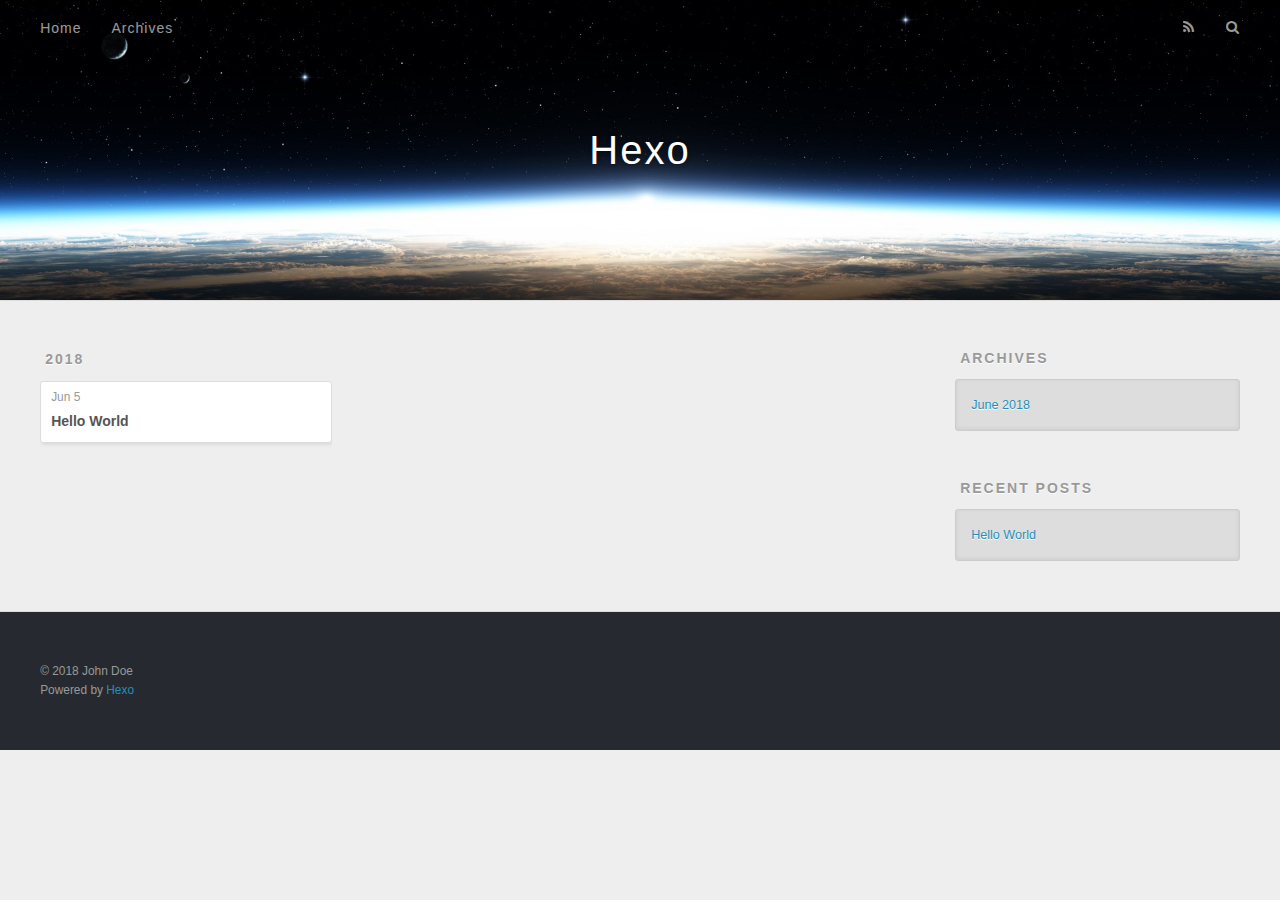
==== archives/index.html @ 614e5815 "Site updated: 2018-06-05 11:36:04" ====
<!DOCTYPE html>
<html>
<head>
  <meta charset="utf-8">
  

  
  <title>Archives | Hexo</title>
  <meta name="viewport" content="width=device-width, initial-scale=1, maximum-scale=1">
  <meta property="og:type" content="website">
<meta property="og:title" content="Hexo">
<meta property="og:url" content="http://yoursite.com/archives/index.html">
<meta property="og:site_name" content="Hexo">
<meta property="og:locale" content="default">
<meta name="twitter:card" content="summary">
<meta name="twitter:title" content="Hexo">
  
    <link rel="alternate" href="/atom.xml" title="Hexo" type="application/atom+xml">
  
  
    <link rel="icon" href="/favicon.png">
  
  
    <link href="//fonts.googleapis.com/css?family=Source+Code+Pro" rel="stylesheet" type="text/css">
  
  <link rel="stylesheet" href="/css/style.css">
</head>

<body>
  <div id="container">
    <div id="wrap">
      <header id="header">
  <div id="banner"></div>
  <div id="header-outer" class="outer">
    <div id="header-title" class="inner">
      <h1 id="logo-wrap">
        <a href="/" id="logo">Hexo</a>
      </h1>
      
    </div>
    <div id="header-inner" class="inner">
      <nav id="main-nav">
        <a id="main-nav-toggle" class="nav-icon"></a>
        
          <a class="main-nav-link" href="/">Home</a>
        
          <a class="main-nav-link" href="/archives">Archives</a>
        
      </nav>
      <nav id="sub-nav">
        
          <a id="nav-rss-link" class="nav-icon" href="/atom.xml" title="RSS Feed"></a>
        
        <a id="nav-search-btn" class="nav-icon" title="Search"></a>
      </nav>
      <div id="search-form-wrap">
        <form action="//google.com/search" method="get" accept-charset="UTF-8" class="search-form"><input type="search" name="q" class="search-form-input" placeholder="Search"><button type="submit" class="search-form-submit">&#xF002;</button><input type="hidden" name="sitesearch" value="http://yoursite.com"></form>
      </div>
    </div>
  </div>
</header>
      <div class="outer">
        <section id="main">
  
  
    
    
      
      
      <section class="archives-wrap">
        <div class="archive-year-wrap">
          <a href="/archives/2018" class="archive-year">2018</a>
        </div>
        <div class="archives">
    
    <article class="archive-article archive-type-post">
  <div class="archive-article-inner">
    <header class="archive-article-header">
      <a href="/2018/06/05/hello-world/" class="archive-article-date">
  <time datetime="2018-06-05T03:31:00.359Z" itemprop="datePublished">Jun 5</time>
</a>
      
  
    <h1 itemprop="name">
      <a class="archive-article-title" href="/2018/06/05/hello-world/">Hello World</a>
    </h1>
  

    </header>
  </div>
</article>
  
  
    </div></section>
  


</section>
        
          <aside id="sidebar">
  
    

  
    

  
    
  
    
  <div class="widget-wrap">
    <h3 class="widget-title">Archives</h3>
    <div class="widget">
      <ul class="archive-list"><li class="archive-list-item"><a class="archive-list-link" href="/archives/2018/06/">June 2018</a></li></ul>
    </div>
  </div>


  
    
  <div class="widget-wrap">
    <h3 class="widget-title">Recent Posts</h3>
    <div class="widget">
      <ul>
        
          <li>
            <a href="/2018/06/05/hello-world/">Hello World</a>
          </li>
        
      </ul>
    </div>
  </div>

  
</aside>
        
      </div>
      <footer id="footer">
  
  <div class="outer">
    <div id="footer-info" class="inner">
      &copy; 2018 John Doe<br>
      Powered by <a href="http://hexo.io/" target="_blank">Hexo</a>
    </div>
  </div>
</footer>
    </div>
    <nav id="mobile-nav">
  
    <a href="/" class="mobile-nav-link">Home</a>
  
    <a href="/archives" class="mobile-nav-link">Archives</a>
  
</nav>
    

<script src="//ajax.googleapis.com/ajax/libs/jquery/2.0.3/jquery.min.js"></script>


  <link rel="stylesheet" href="/fancybox/jquery.fancybox.css">
  <script src="/fancybox/jquery.fancybox.pack.js"></script>


<script src="/js/script.js"></script>



  </div>
</body>
</html>
---- css/style.css ----
body {
  width: 100%;
}
body:before,
body:after {
  content: "";
  display: table;
}
body:after {
  clear: both;
}
html,
body,
div,
span,
applet,
object,
iframe,
h1,
h2,
h3,
h4,
h5,
h6,
p,
blockquote,
pre,
a,
abbr,
acronym,
address,
big,
cite,
code,
del,
dfn,
em,
img,
ins,
kbd,
q,
s,
samp,
small,
strike,
strong,
sub,
sup,
tt,
var,
dl,
dt,
dd,
ol,
ul,
li,
fieldset,
form,
label,
legend,
table,
caption,
tbody,
tfoot,
thead,
tr,
th,
td {
  margin: 0;
  padding: 0;
  border: 0;
  outline: 0;
  font-weight: inherit;
  font-style: inherit;
  font-family: inherit;
  font-size: 100%;
  vertical-align: baseline;
}
body {
  line-height: 1;
  color: #000;
  background: #fff;
}
ol,
ul {
  list-style: none;
}
table {
  border-collapse: separate;
  border-spacing: 0;
  vertical-align: middle;
}
caption,
th,
td {
  text-align: left;
  font-weight: normal;
  vertical-align: middle;
}
a img {
  border: none;
}
input,
button {
  margin: 0;
  padding: 0;
}
input::-moz-focus-inner,
button::-moz-focus-inner {
  border: 0;
  padding: 0;
}
@font-face {
  font-family: FontAwesome;
  font-style: normal;
  font-weight: normal;
  src: url("fonts/fontawesome-webfont.eot?v=#4.0.3");
  src: url("fonts/fontawesome-webfont.eot?#iefix&v=#4.0.3") format("embedded-opentype"), url("fonts/fontawesome-webfont.woff?v=#4.0.3") format("woff"), url("fonts/fontawesome-webfont.ttf?v=#4.0.3") format("truetype"), url("fonts/fontawesome-webfont.svg#fontawesomeregular?v=#4.0.3") format("svg");
}
html,
body,
#container {
  height: 100%;
}
body {
  background: #eee;
  font: 14px -apple-system, BlinkMacSystemFont, "Segoe UI", "Roboto", "Oxygen", "Ubuntu", "Cantarell", "Fira Sans", "Droid Sans", "Helvetica Neue", sans-serif;
  -webkit-text-size-adjust: 100%;
}
.outer {
  max-width: 1220px;
  margin: 0 auto;
  padding: 0 20px;
}
.outer:before,
.outer:after {
  content: "";
  display: table;
}
.outer:after {
  clear: both;
}
.inner {
  display: inline;
  float: left;
  width: 98.33333333333333%;
  margin: 0 0.833333333333333%;
}
.left,
.alignleft {
  float: left;
}
.right,
.alignright {
  float: right;
}
.clear {
  clear: both;
}
#container {
  position: relative;
}
.mobile-nav-on {
  overflow: hidden;
}
#wrap {
  height: 100%;
  width: 100%;
  position: absolute;
  top: 0;
  left: 0;
  -webkit-transition: 0.2s ease-out;
  -moz-transition: 0.2s ease-out;
  -ms-transition: 0.2s ease-out;
  transition: 0.2s ease-out;
  z-index: 1;
  background: #eee;
}
.mobile-nav-on #wrap {
  left: 280px;
}
@media screen and (min-width: 768px) {
  #main {
    display: inline;
    float: left;
    width: 73.33333333333333%;
    margin: 0 0.833333333333333%;
  }
}
.article-date,
.article-category-link,
.archive-year,
.widget-title {
  text-decoration: none;
  text-transform: uppercase;
  letter-spacing: 2px;
  color: #999;
  margin-bottom: 1em;
  margin-left: 5px;
  line-height: 1em;
  text-shadow: 0 1px #fff;
  font-weight: bold;
}
.article-inner,
.archive-article-inner {
  background: #fff;
  -webkit-box-shadow: 1px 2px 3px #ddd;
  box-shadow: 1px 2px 3px #ddd;
  border: 1px solid #ddd;
  border-radius: 3px;
}
.article-entry h1,
.widget h1 {
  font-size: 2em;
}
.article-entry h2,
.widget h2 {
  font-size: 1.5em;
}
.article-entry h3,
.widget h3 {
  font-size: 1.3em;
}
.article-entry h4,
.widget h4 {
  font-size: 1.2em;
}
.article-entry h5,
.widget h5 {
  font-size: 1em;
}
.article-entry h6,
.widget h6 {
  font-size: 1em;
  color: #999;
}
.article-entry hr,
.widget hr {
  border: 1px dashed #ddd;
}
.article-entry strong,
.widget strong {
  font-weight: bold;
}
.article-entry em,
.widget em,
.article-entry cite,
.widget cite {
  font-style: italic;
}
.article-entry sup,
.widget sup,
.article-entry sub,
.widget sub {
  font-size: 0.75em;
  line-height: 0;
  position: relative;
  vertical-align: baseline;
}
.article-entry sup,
.widget sup {
  top: -0.5em;
}
.article-entry sub,
.widget sub {
  bottom: -0.2em;
}
.article-entry small,
.widget small {
  font-size: 0.85em;
}
.article-entry acronym,
.widget acronym,
.article-entry abbr,
.widget abbr {
  border-bottom: 1px dotted;
}
.article-entry ul,
.widget ul,
.article-entry ol,
.widget ol,
.article-entry dl,
.widget dl {
  margin: 0 20px;
  line-height: 1.6em;
}
.article-entry ul ul,
.widget ul ul,
.article-entry ol ul,
.widget ol ul,
.article-entry ul ol,
.widget ul ol,
.article-entry ol ol,
.widget ol ol {
  margin-top: 0;
  margin-bottom: 0;
}
.article-entry ul,
.widget ul {
  list-style: disc;
}
.article-entry ol,
.widget ol {
  list-style: decimal;
}
.article-entry dt,
.widget dt {
  font-weight: bold;
}
#header {
  height: 300px;
  position: relative;
  border-bottom: 1px solid #ddd;
}
#header:before,
#header:after {
  content: "";
  position: absolute;
  left: 0;
  right: 0;
  height: 40px;
}
#header:before {
  top: 0;
  background: -webkit-linear-gradient(rgba(0,0,0,0.2), transparent);
  background: -moz-linear-gradient(rgba(0,0,0,0.2), transparent);
  background: -ms-linear-gradient(rgba(0,0,0,0.2), transparent);
  background: linear-gradient(rgba(0,0,0,0.2), transparent);
}
#header:after {
  bottom: 0;
  background: -webkit-linear-gradient(transparent, rgba(0,0,0,0.2));
  background: -moz-linear-gradient(transparent, rgba(0,0,0,0.2));
  background: -ms-linear-gradient(transparent, rgba(0,0,0,0.2));
  background: linear-gradient(transparent, rgba(0,0,0,0.2));
}
#header-outer {
  height: 100%;
  position: relative;
}
#header-inner {
  position: relative;
  overflow: hidden;
}
#banner {
  position: absolute;
  top: 0;
  left: 0;
  width: 100%;
  height: 100%;
  background: url("images/banner.jpg") center #000;
  -webkit-background-size: cover;
  -moz-background-size: cover;
  background-size: cover;
  z-index: -1;
}
#header-title {
  text-align: center;
  height: 40px;
  position: absolute;
  top: 50%;
  left: 0;
  margin-top: -20px;
}
#logo,
#subtitle {
  text-decoration: none;
  color: #fff;
  font-weight: 300;
  text-shadow: 0 1px 4px rgba(0,0,0,0.3);
}
#logo {
  font-size: 40px;
  line-height: 40px;
  letter-spacing: 2px;
}
#subtitle {
  font-size: 16px;
  line-height: 16px;
  letter-spacing: 1px;
}
#subtitle-wrap {
  margin-top: 16px;
}
#main-nav {
  float: left;
  margin-left: -15px;
}
.nav-icon,
.main-nav-link {
  float: left;
  color: #fff;
  opacity: 0.6;
  text-decoration: none;
  text-shadow: 0 1px rgba(0,0,0,0.2);
  -webkit-transition: opacity 0.2s;
  -moz-transition: opacity 0.2s;
  -ms-transition: opacity 0.2s;
  transition: opacity 0.2s;
  display: block;
  padding: 20px 15px;
}
.nav-icon:hover,
.main-nav-link:hover {
  opacity: 1;
}
.nav-icon {
  font-family: FontAwesome;
  text-align: center;
  font-size: 14px;
  width: 14px;
  height: 14px;
  padding: 20px 15px;
  position: relative;
  cursor: pointer;
}
.main-nav-link {
  font-weight: 300;
  letter-spacing: 1px;
}
@media screen and (max-width: 479px) {
  .main-nav-link {
    display: none;
  }
}
#main-nav-toggle {
  display: none;
}
#main-nav-toggle:before {
  content: "\f0c9";
}
@media screen and (max-width: 479px) {
  #main-nav-toggle {
    display: block;
  }
}
#sub-nav {
  float: right;
  margin-right: -15px;
}
#nav-rss-link:before {
  content: "\f09e";
}
#nav-search-btn:before {
  content: "\f002";
}
#search-form-wrap {
  position: absolute;
  top: 15px;
  width: 150px;
  height: 30px;
  right: -150px;
  opacity: 0;
  -webkit-transition: 0.2s ease-out;
  -moz-transition: 0.2s ease-out;
  -ms-transition: 0.2s ease-out;
  transition: 0.2s ease-out;
}
#search-form-wrap.on {
  opacity: 1;
  right: 0;
}
@media screen and (max-width: 479px) {
  #search-form-wrap {
    width: 100%;
    right: -100%;
  }
}
.search-form {
  position: absolute;
  top: 0;
  left: 0;
  right: 0;
  background: #fff;
  padding: 5px 15px;
  border-radius: 15px;
  -webkit-box-shadow: 0 0 10px rgba(0,0,0,0.3);
  box-shadow: 0 0 10px rgba(0,0,0,0.3);
}
.search-form-input {
  border: none;
  background: none;
  color: #555;
  width: 100%;
  font: 13px -apple-system, BlinkMacSystemFont, "Segoe UI", "Roboto", "Oxygen", "Ubuntu", "Cantarell", "Fira Sans", "Droid Sans", "Helvetica Neue", sans-serif;
  outline: none;
}
.search-form-input::-webkit-search-results-decoration,
.search-form-input::-webkit-search-cancel-button {
  -webkit-appearance: none;
}
.search-form-submit {
  position: absolute;
  top: 50%;
  right: 10px;
  margin-top: -7px;
  font: 13px FontAwesome;
  border: none;
  background: none;
  color: #bbb;
  cursor: pointer;
}
.search-form-submit:hover,
.search-form-submit:focus {
  color: #777;
}
.article {
  margin: 50px 0;
}
.article-inner {
  overflow: hidden;
}
.article-meta:before,
.article-meta:after {
  content: "";
  display: table;
}
.article-meta:after {
  clear: both;
}
.article-date {
  float: left;
}
.article-category {
  float: left;
  line-height: 1em;
  color: #ccc;
  text-shadow: 0 1px #fff;
  margin-left: 8px;
}
.article-category:before {
  content: "\2022";
}
.article-category-link {
  margin: 0 12px 1em;
}
.article-header {
  padding: 20px 20px 0;
}
.article-title {
  text-decoration: none;
  font-size: 2em;
  font-weight: bold;
  color: #555;
  line-height: 1.1em;
  -webkit-transition: color 0.2s;
  -moz-transition: color 0.2s;
  -ms-transition: color 0.2s;
  transition: color 0.2s;
}
a.article-title:hover {
  color: #258fb8;
}
.article-entry {
  color: #555;
  padding: 0 20px;
}
.article-entry:before,
.article-entry:after {
  content: "";
  display: table;
}
.article-entry:after {
  clear: both;
}
.article-entry p,
.article-entry table {
  line-height: 1.6em;
  margin: 1.6em 0;
}
.article-entry h1,
.article-entry h2,
.article-entry h3,
.article-entry h4,
.article-entry h5,
.article-entry h6 {
  font-weight: bold;
}
.article-entry h1,
.article-entry h2,
.article-entry h3,
.article-entry h4,
.article-entry h5,
.article-entry h6 {
  line-height: 1.1em;
  margin: 1.1em 0;
}
.article-entry a {
  color: #258fb8;
  text-decoration: none;
}
.article-entry a:hover {
  text-decoration: underline;
}
.article-entry ul,
.article-entry ol,
.article-entry dl {
  margin-top: 1.6em;
  margin-bottom: 1.6em;
}
.article-entry img,
.article-entry video {
  max-width: 100%;
  height: auto;
  display: block;
  margin: auto;
}
.article-entry iframe {
  border: none;
}
.article-entry table {
  width: 100%;
  border-collapse: collapse;
  border-spacing: 0;
}
.article-entry th {
  font-weight: bold;
  border-bottom: 3px solid #ddd;
  padding-bottom: 0.5em;
}
.article-entry td {
  border-bottom: 1px solid #ddd;
  padding: 10px 0;
}
.article-entry blockquote {
  font-family: Georgia, "Times New Roman", serif;
  font-size: 1.4em;
  margin: 1.6em 20px;
  text-align: center;
}
.article-entry blockquote footer {
  font-size: 14px;
  margin: 1.6em 0;
  font-family: -apple-system, BlinkMacSystemFont, "Segoe UI", "Roboto", "Oxygen", "Ubuntu", "Cantarell", "Fira Sans", "Droid Sans", "Helvetica Neue", sans-serif;
}
.article-entry blockquote footer cite:before {
  content: "—";
  padding: 0 0.5em;
}
.article-entry .pullquote {
  text-align: left;
  width: 45%;
  margin: 0;
}
.article-entry .pullquote.left {
  margin-left: 0.5em;
  margin-right: 1em;
}
.article-entry .pullquote.right {
  margin-right: 0.5em;
  margin-left: 1em;
}
.article-entry .caption {
  color: #999;
  display: block;
  font-size: 0.9em;
  margin-top: 0.5em;
  position: relative;
  text-align: center;
}
.article-entry .video-container {
  position: relative;
  padding-top: 56.25%;
  height: 0;
  overflow: hidden;
}
.article-entry .video-container iframe,
.article-entry .video-container object,
.article-entry .video-container embed {
  position: absolute;
  top: 0;
  left: 0;
  width: 100%;
  height: 100%;
  margin-top: 0;
}
.article-more-link a {
  display: inline-block;
  line-height: 1em;
  padding: 6px 15px;
  border-radius: 15px;
  background: #eee;
  color: #999;
  text-shadow: 0 1px #fff;
  text-decoration: none;
}
.article-more-link a:hover {
  background: #258fb8;
  color: #fff;
  text-decoration: none;
  text-shadow: 0 1px #1e7293;
}
.article-footer {
  font-size: 0.85em;
  line-height: 1.6em;
  border-top: 1px solid #ddd;
  padding-top: 1.6em;
  margin: 0 20px 20px;
}
.article-footer:before,
.article-footer:after {
  content: "";
  display: table;
}
.article-footer:after {
  clear: both;
}
.article-footer a {
  color: #999;
  text-decoration: none;
}
.article-footer a:hover {
  color: #555;
}
.article-tag-list-item {
  float: left;
  margin-right: 10px;
}
.article-tag-list-link:before {
  content: "#";
}
.article-comment-link {
  float: right;
}
.article-comment-link:before {
  content: "\f075";
  font-family: FontAwesome;
  padding-right: 8px;
}
.article-share-link {
  cursor: pointer;
  float: right;
  margin-left: 20px;
}
.article-share-link:before {
  content: "\f064";
  font-family: FontAwesome;
  padding-right: 6px;
}
#article-nav {
  position: relative;
}
#article-nav:before,
#article-nav:after {
  content: "";
  display: table;
}
#article-nav:after {
  clear: both;
}
@media screen and (min-width: 768px) {
  #article-nav {
    margin: 50px 0;
  }
  #article-nav:before {
    width: 8px;
    height: 8px;
    position: absolute;
    top: 50%;
    left: 50%;
    margin-top: -4px;
    margin-left: -4px;
    content: "";
    border-radius: 50%;
    background: #ddd;
    -webkit-box-shadow: 0 1px 2px #fff;
    box-shadow: 0 1px 2px #fff;
  }
}
.article-nav-link-wrap {
  text-decoration: none;
  text-shadow: 0 1px #fff;
  color: #999;
  -webkit-box-sizing: border-box;
  -moz-box-sizing: border-box;
  box-sizing: border-box;
  margin-top: 50px;
  text-align: center;
  display: block;
}
.article-nav-link-wrap:hover {
  color: #555;
}
@media screen and (min-width: 768px) {
  .article-nav-link-wrap {
    width: 50%;
    margin-top: 0;
  }
}
@media screen and (min-width: 768px) {
  #article-nav-newer {
    float: left;
    text-align: right;
    padding-right: 20px;
  }
}
@media screen and (min-width: 768px) {
  #article-nav-older {
    float: right;
    text-align: left;
    padding-left: 20px;
  }
}
.article-nav-caption {
  text-transform: uppercase;
  letter-spacing: 2px;
  color: #ddd;
  line-height: 1em;
  font-weight: bold;
}
#article-nav-newer .article-nav-caption {
  margin-right: -2px;
}
.article-nav-title {
  font-size: 0.85em;
  line-height: 1.6em;
  margin-top: 0.5em;
}
.article-share-box {
  position: absolute;
  display: none;
  background: #fff;
  -webkit-box-shadow: 1px 2px 10px rgba(0,0,0,0.2);
  box-shadow: 1px 2px 10px rgba(0,0,0,0.2);
  border-radius: 3px;
  margin-left: -145px;
  overflow: hidden;
  z-index: 1;
}
.article-share-box.on {
  display: block;
}
.article-share-input {
  width: 100%;
  background: none;
  -webkit-box-sizing: border-box;
  -moz-box-sizing: border-box;
  box-sizing: border-box;
  font: 14px -apple-system, BlinkMacSystemFont, "Segoe UI", "Roboto", "Oxygen", "Ubuntu", "Cantarell", "Fira Sans", "Droid Sans", "Helvetica Neue", sans-serif;
  padding: 0 15px;
  color: #555;
  outline: none;
  border: 1px solid #ddd;
  border-radius: 3px 3px 0 0;
  height: 36px;
  line-height: 36px;
}
.article-share-links {
  background: #eee;
}
.article-share-links:before,
.article-share-links:after {
  content: "";
  display: table;
}
.article-share-links:after {
  clear: both;
}
.article-share-twitter,
.article-share-facebook,
.article-share-pinterest,
.article-share-google {
  width: 50px;
  height: 36px;
  display: block;
  float: left;
  position: relative;
  color: #999;
  text-shadow: 0 1px #fff;
}
.article-share-twitter:before,
.article-share-facebook:before,
.article-share-pinterest:before,
.article-share-google:before {
  font-size: 20px;
  font-family: FontAwesome;
  width: 20px;
  height: 20px;
  position: absolute;
  top: 50%;
  left: 50%;
  margin-top: -10px;
  margin-left: -10px;
  text-align: center;
}
.article-share-twitter:hover,
.article-share-facebook:hover,
.article-share-pinterest:hover,
.article-share-google:hover {
  color: #fff;
}
.article-share-twitter:before {
  content: "\f099";
}
.article-share-twitter:hover {
  background: #00aced;
  text-shadow: 0 1px #008abe;
}
.article-share-facebook:before {
  content: "\f09a";
}
.article-share-facebook:hover {
  background: #3b5998;
  text-shadow: 0 1px #2f477a;
}
.article-share-pinterest:before {
  content: "\f0d2";
}
.article-share-pinterest:hover {
  background: #cb2027;
  text-shadow: 0 1px #a21a1f;
}
.article-share-google:before {
  content: "\f0d5";
}
.article-share-google:hover {
  background: #dd4b39;
  text-shadow: 0 1px #be3221;
}
.article-gallery {
  background: #000;
  position: relative;
}
.article-gallery-photos {
  position: relative;
  overflow: hidden;
}
.article-gallery-img {
  display: none;
  max-width: 100%;
}
.article-gallery-img:first-child {
  display: block;
}
.article-gallery-img.loaded {
  position: absolute;
  display: block;
}
.article-gallery-img img {
  display: block;
  max-width: 100%;
  margin: 0 auto;
}
#comments {
  background: #fff;
  -webkit-box-shadow: 1px 2px 3px #ddd;
  box-shadow: 1px 2px 3px #ddd;
  padding: 20px;
  border: 1px solid #ddd;
  border-radius: 3px;
  margin: 50px 0;
}
#comments a {
  color: #258fb8;
}
.archives-wrap {
  margin: 50px 0;
}
.archives:before,
.archives:after {
  content: "";
  display: table;
}
.archives:after {
  clear: both;
}
.archive-year-wrap {
  margin-bottom: 1em;
}
.archives {
  -webkit-column-gap: 10px;
  -moz-column-gap: 10px;
  column-gap: 10px;
}
@media screen and (min-width: 480px) and (max-width: 767px) {
  .archives {
    -webkit-column-count: 2;
    -moz-column-count: 2;
    column-count: 2;
  }
}
@media screen and (min-width: 768px) {
  .archives {
    -webkit-column-count: 3;
    -moz-column-count: 3;
    column-count: 3;
  }
}
.archive-article {
  -webkit-column-break-inside: avoid;
  page-break-inside: avoid;
  overflow: hidden;
  break-inside: avoid-column;
}
.archive-article-inner {
  padding: 10px;
  margin-bottom: 15px;
}
.archive-article-title {
  text-decoration: none;
  font-weight: bold;
  color: #555;
  -webkit-transition: color 0.2s;
  -moz-transition: color 0.2s;
  -ms-transition: color 0.2s;
  transition: color 0.2s;
  line-height: 1.6em;
}
.archive-article-title:hover {
  color: #258fb8;
}
.archive-article-footer {
  margin-top: 1em;
}
.archive-article-date {
  color: #999;
  text-decoration: none;
  font-size: 0.85em;
  line-height: 1em;
  margin-bottom: 0.5em;
  display: block;
}
#page-nav {
  margin: 50px auto;
  background: #fff;
  -webkit-box-shadow: 1px 2px 3px #ddd;
  box-shadow: 1px 2px 3px #ddd;
  border: 1px solid #ddd;
  border-radius: 3px;
  text-align: center;
  color: #999;
  overflow: hidden;
}
#page-nav:before,
#page-nav:after {
  content: "";
  display: table;
}
#page-nav:after {
  clear: both;
}
#page-nav a,
#page-nav span {
  padding: 10px 20px;
  line-height: 1;
  height: 2ex;
}
#page-nav a {
  color: #999;
  text-decoration: none;
}
#page-nav a:hover {
  background: #999;
  color: #fff;
}
#page-nav .prev {
  float: left;
}
#page-nav .next {
  float: right;
}
#page-nav .page-number {
  display: inline-block;
}
@media screen and (max-width: 479px) {
  #page-nav .page-number {
    display: none;
  }
}
#page-nav .current {
  color: #555;
  font-weight: bold;
}
#page-nav .space {
  color: #ddd;
}
#footer {
  background: #262a30;
  padding: 50px 0;
  border-top: 1px solid #ddd;
  color: #999;
}
#footer a {
  color: #258fb8;
  text-decoration: none;
}
#footer a:hover {
  text-decoration: underline;
}
#footer-info {
  line-height: 1.6em;
  font-size: 0.85em;
}
.article-entry pre,
.article-entry .highlight {
  background: #2d2d2d;
  margin: 0 -20px;
  padding: 15px 20px;
  border-style: solid;
  border-color: #ddd;
  border-width: 1px 0;
  overflow: auto;
  color: #ccc;
  line-height: 22.400000000000002px;
}
.article-entry .highlight .gutter pre,
.article-entry .gist .gist-file .gist-data .line-numbers {
  color: #666;
  font-size: 0.85em;
}
.article-entry pre,
.article-entry code {
  font-family: "Source Code Pro", Consolas, Monaco, Menlo, Consolas, monospace;
}
.article-entry code {
  background: #eee;
  text-shadow: 0 1px #fff;
  padding: 0 0.3em;
}
.article-entry pre code {
  background: none;
  text-shadow: none;
  padding: 0;
}
.article-entry .highlight pre {
  border: none;
  margin: 0;
  padding: 0;
}
.article-entry .highlight table {
  margin: 0;
  width: auto;
}
.article-entry .highlight td {
  border: none;
  padding: 0;
}
.article-entry .highlight figcaption {
  font-size: 0.85em;
  color: #999;
  line-height: 1em;
  margin-bottom: 1em;
}
.article-entry .highlight figcaption:before,
.article-entry .highlight figcaption:after {
  content: "";
  display: table;
}
.article-entry .highlight figcaption:after {
  clear: both;
}
.article-entry .highlight figcaption a {
  float: right;
}
.article-entry .highlight .gutter pre {
  text-align: right;
  padding-right: 20px;
}
.article-entry .highlight .line {
  height: 22.400000000000002px;
}
.article-entry .highlight .line.marked {
  background: #515151;
}
.article-entry .gist {
  margin: 0 -20px;
  border-style: solid;
  border-color: #ddd;
  border-width: 1px 0;
  background: #2d2d2d;
  padding: 15px 20px 15px 0;
}
.article-entry .gist .gist-file {
  border: none;
  font-family: "Source Code Pro", Consolas, Monaco, Menlo, Consolas, monospace;
  margin: 0;
}
.article-entry .gist .gist-file .gist-data {
  background: none;
  border: none;
}
.article-entry .gist .gist-file .gist-data .line-numbers {
  background: none;
  border: none;
  padding: 0 20px 0 0;
}
.article-entry .gist .gist-file .gist-data .line-data {
  padding: 0 !important;
}
.article-entry .gist .gist-file .highlight {
  margin: 0;
  padding: 0;
  border: none;
}
.article-entry .gist .gist-file .gist-meta {
  background: #2d2d2d;
  color: #999;
  font: 0.85em -apple-system, BlinkMacSystemFont, "Segoe UI", "Roboto", "Oxygen", "Ubuntu", "Cantarell", "Fira Sans", "Droid Sans", "Helvetica Neue", sans-serif;
  text-shadow: 0 0;
  padding: 0;
  margin-top: 1em;
  margin-left: 20px;
}
.article-entry .gist .gist-file .gist-meta a {
  color: #258fb8;
  font-weight: normal;
}
.article-entry .gist .gist-file .gist-meta a:hover {
  text-decoration: underline;
}
pre .comment,
pre .title {
  color: #999;
}
pre .variable,
pre .attribute,
pre .tag,
pre .regexp,
pre .ruby .constant,
pre .xml .tag .title,
pre .xml .pi,
pre .xml .doctype,
pre .html .doctype,
pre .css .id,
pre .css .class,
pre .css .pseudo {
  color: #f2777a;
}
pre .number,
pre .preprocessor,
pre .built_in,
pre .literal,
pre .params,
pre .constant {
  color: #f99157;
}
pre .class,
pre .ruby .class .title,
pre .css .rules .attribute {
  color: #9c9;
}
pre .string,
pre .value,
pre .inheritance,
pre .header,
pre .ruby .symbol,
pre .xml .cdata {
  color: #9c9;
}
pre .css .hexcolor {
  color: #6cc;
}
pre .function,
pre .python .decorator,
pre .python .title,
pre .ruby .function .title,
pre .ruby .title .keyword,
pre .perl .sub,
pre .javascript .title,
pre .coffeescript .title {
  color: #69c;
}
pre .keyword,
pre .javascript .function {
  color: #c9c;
}
@media screen and (max-width: 479px) {
  #mobile-nav {
    position: absolute;
    top: 0;
    left: 0;
    width: 280px;
    height: 100%;
    background: #191919;
    border-right: 1px solid #fff;
  }
}
@media screen and (max-width: 479px) {
  .mobile-nav-link {
    display: block;
    color: #999;
    text-decoration: none;
    padding: 15px 20px;
    font-weight: bold;
  }
  .mobile-nav-link:hover {
    color: #fff;
  }
}
@media screen and (min-width: 768px) {
  #sidebar {
    display: inline;
    float: left;
    width: 23.333333333333332%;
    margin: 0 0.833333333333333%;
  }
}
.widget-wrap {
  margin: 50px 0;
}
.widget {
  color: #777;
  text-shadow: 0 1px #fff;
  background: #ddd;
  -webkit-box-shadow: 0 -1px 4px #ccc inset;
  box-shadow: 0 -1px 4px #ccc inset;
  border: 1px solid #ccc;
  padding: 15px;
  border-radius: 3px;
}
.widget a {
  color: #258fb8;
  text-decoration: none;
}
.widget a:hover {
  text-decoration: underline;
}
.widget ul ul,
.widget ol ul,
.widget dl ul,
.widget ul ol,
.widget ol ol,
.widget dl ol,
.widget ul dl,
.widget ol dl,
.widget dl dl {
  margin-left: 15px;
  list-style: disc;
}
.widget {
  line-height: 1.6em;
  word-wrap: break-word;
  font-size: 0.9em;
}
.widget ul,
.widget ol {
  list-style: none;
  margin: 0;
}
.widget ul ul,
.widget ol ul,
.widget ul ol,
.widget ol ol {
  margin: 0 20px;
}
.widget ul ul,
.widget ol ul {
  list-style: disc;
}
.widget ul ol,
.widget ol ol {
  list-style: decimal;
}
.category-list-count,
.tag-list-count,
.archive-list-count {
  padding-left: 5px;
  color: #999;
  font-size: 0.85em;
}
.category-list-count:before,
.tag-list-count:before,
.archive-list-count:before {
  content: "(";
}
.category-list-count:after,
.tag-list-count:after,
.archive-list-count:after {
  content: ")";
}
.tagcloud a {
  margin-right: 5px;
  display: inline-block;
}
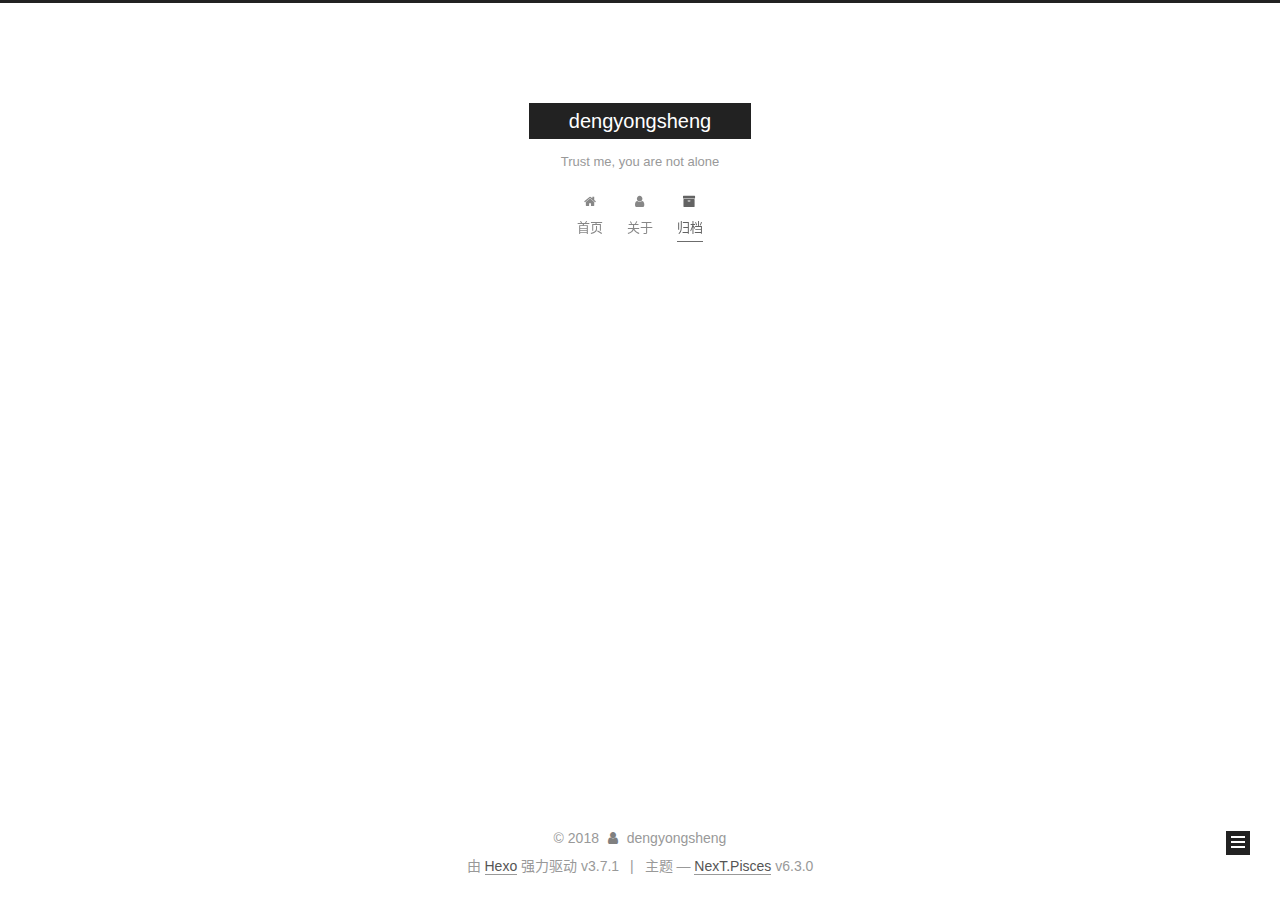
==== commit 1c3dbb17: "Site updated: 2018-06-21 17:02:32" ====
--- a/archives/index.html
+++ b/archives/index.html
@@ -1,170 +1,724 @@
 <!DOCTYPE html>
-<html>
+
+
+
+
+
+
+
+
+
+
+
+
+  
+
+
+<html class="theme-next pisces use-motion" lang="zh-CN">
 <head>
-  <meta charset="utf-8">
-  
-
-  
-  <title>Archives | Hexo</title>
-  <meta name="viewport" content="width=device-width, initial-scale=1, maximum-scale=1">
+  <meta charset="UTF-8"/>
+<meta http-equiv="X-UA-Compatible" content="IE=edge" />
+<meta name="viewport" content="width=device-width, initial-scale=1, maximum-scale=2"/>
+<meta name="theme-color" content="#222">
+
+
+
+
+
+
+
+
+
+
+
+
+<meta http-equiv="Cache-Control" content="no-transform" />
+<meta http-equiv="Cache-Control" content="no-siteapp" />
+
+
+
+
+
+
+
+
+
+
+
+
+
+
+
+
+
+
+
+
+
+
+<link href="/lib/font-awesome/css/font-awesome.min.css?v=4.6.2" rel="stylesheet" type="text/css" />
+
+<link href="/css/main.css?v=6.3.0" rel="stylesheet" type="text/css" />
+
+
+  <link rel="apple-touch-icon" sizes="180x180" href="/images/apple-touch-icon-next.png?v=6.3.0">
+
+
+  <link rel="icon" type="image/png" sizes="32x32" href="/images/favicon-32x32-next.png?v=6.3.0">
+
+
+  <link rel="icon" type="image/png" sizes="16x16" href="/images/favicon-16x16-next.png?v=6.3.0">
+
+
+  <link rel="mask-icon" href="/images/logo.svg?v=6.3.0" color="#222">
+
+
+
+
+
+
+
+
+
+<script type="text/javascript" id="hexo.configurations">
+  var NexT = window.NexT || {};
+  var CONFIG = {
+    root: '/',
+    scheme: 'Pisces',
+    version: '6.3.0',
+    sidebar: {"position":"right","display":"post","offset":12,"b2t":false,"scrollpercent":false,"onmobile":false},
+    fancybox: false,
+    fastclick: false,
+    lazyload: false,
+    tabs: true,
+    motion: {"enable":true,"async":false,"transition":{"post_block":"fadeIn","post_header":"slideDownIn","post_body":"slideDownIn","coll_header":"slideLeftIn","sidebar":"slideUpIn"}},
+    algolia: {
+      applicationID: '',
+      apiKey: '',
+      indexName: '',
+      hits: {"per_page":10},
+      labels: {"input_placeholder":"Search for Posts","hits_empty":"We didn't find any results for the search: ${query}","hits_stats":"${hits} results found in ${time} ms"}
+    }
+  };
+</script>
+
+
+  
+
+
+
+
   <meta property="og:type" content="website">
-<meta property="og:title" content="Hexo">
+<meta property="og:title" content="dengyongsheng">
 <meta property="og:url" content="http://yoursite.com/archives/index.html">
-<meta property="og:site_name" content="Hexo">
-<meta property="og:locale" content="default">
+<meta property="og:site_name" content="dengyongsheng">
+<meta property="og:locale" content="zh-CN">
 <meta name="twitter:card" content="summary">
-<meta name="twitter:title" content="Hexo">
-  
-    <link rel="alternate" href="/atom.xml" title="Hexo" type="application/atom+xml">
-  
-  
-    <link rel="icon" href="/favicon.png">
-  
-  
-    <link href="//fonts.googleapis.com/css?family=Source+Code+Pro" rel="stylesheet" type="text/css">
-  
-  <link rel="stylesheet" href="/css/style.css">
+<meta name="twitter:title" content="dengyongsheng">
+
+
+
+
+
+
+  <link rel="canonical" href="http://yoursite.com/archives/"/>
+
+
+
+<script type="text/javascript" id="page.configurations">
+  CONFIG.page = {
+    sidebar: "",
+  };
+</script>
+
+  <title>归档 | dengyongsheng</title>
+  
+
+
+
+
+
+
+
+
+
+  <noscript>
+  <style type="text/css">
+    .use-motion .motion-element,
+    .use-motion .brand,
+    .use-motion .menu-item,
+    .sidebar-inner,
+    .use-motion .post-block,
+    .use-motion .pagination,
+    .use-motion .comments,
+    .use-motion .post-header,
+    .use-motion .post-body,
+    .use-motion .collection-title { opacity: initial; }
+
+    .use-motion .logo,
+    .use-motion .site-title,
+    .use-motion .site-subtitle {
+      opacity: initial;
+      top: initial;
+    }
+
+    .use-motion {
+      .logo-line-before i { left: initial; }
+      .logo-line-after i { right: initial; }
+    }
+  </style>
+</noscript>
+
 </head>
 
-<body>
-  <div id="container">
-    <div id="wrap">
-      <header id="header">
-  <div id="banner"></div>
-  <div id="header-outer" class="outer">
-    <div id="header-title" class="inner">
-      <h1 id="logo-wrap">
-        <a href="/" id="logo">Hexo</a>
-      </h1>
-      
+<body itemscope itemtype="http://schema.org/WebPage" lang="zh-CN">
+
+  
+  
+    
+  
+
+  <div class="container sidebar-position-right page-archive">
+    <div class="headband"></div>
+
+    <header id="header" class="header" itemscope itemtype="http://schema.org/WPHeader">
+      <div class="header-inner"><div class="site-brand-wrapper">
+  <div class="site-meta ">
+    
+
+    <div class="custom-logo-site-title">
+      <a href="/" class="brand" rel="start">
+        <span class="logo-line-before"><i></i></span>
+        <span class="site-title">dengyongsheng</span>
+        <span class="logo-line-after"><i></i></span>
+      </a>
     </div>
-    <div id="header-inner" class="inner">
-      <nav id="main-nav">
-        <a id="main-nav-toggle" class="nav-icon"></a>
-        
-          <a class="main-nav-link" href="/">Home</a>
-        
-          <a class="main-nav-link" href="/archives">Archives</a>
-        
-      </nav>
-      <nav id="sub-nav">
-        
-          <a id="nav-rss-link" class="nav-icon" href="/atom.xml" title="RSS Feed"></a>
-        
-        <a id="nav-search-btn" class="nav-icon" title="Search"></a>
-      </nav>
-      <div id="search-form-wrap">
-        <form action="//google.com/search" method="get" accept-charset="UTF-8" class="search-form"><input type="search" name="q" class="search-form-input" placeholder="Search"><button type="submit" class="search-form-submit">&#xF002;</button><input type="hidden" name="sitesearch" value="http://yoursite.com"></form>
+    
+      
+        <p class="site-subtitle">Trust me, you are not alone</p>
+      
+    
+  </div>
+
+  <div class="site-nav-toggle">
+    <button aria-label="切换导航栏">
+      <span class="btn-bar"></span>
+      <span class="btn-bar"></span>
+      <span class="btn-bar"></span>
+    </button>
+  </div>
+</div>
+
+
+
+<nav class="site-nav">
+  
+    <ul id="menu" class="menu">
+      
+        
+        
+        
+          
+          <li class="menu-item menu-item-home">
+    <a href="/" rel="section">
+      <i class="menu-item-icon fa fa-fw fa-home"></i> <br />首页</a>
+  </li>
+        
+        
+        
+          
+          <li class="menu-item menu-item-about">
+    <a href="/about/" rel="section">
+      <i class="menu-item-icon fa fa-fw fa-user"></i> <br />关于</a>
+  </li>
+        
+        
+        
+          
+          <li class="menu-item menu-item-archives menu-item-active">
+    <a href="/archives/" rel="section">
+      <i class="menu-item-icon fa fa-fw fa-archive"></i> <br />归档</a>
+  </li>
+
+      
+      
+    </ul>
+  
+
+  
+
+  
+</nav>
+
+
+
+  
+
+
+
+</div>
+    </header>
+
+    
+
+
+    <main id="main" class="main">
+      <div class="main-inner">
+        <div class="content-wrap">
+          
+            
+
+    
+    
+      
+      
+    
+      
+      
+    
+      
+      
+    
+    
+
+  
+
+
+          
+          <div id="content" class="content">
+            
+
+  
+  
+  
+  <div class="post-block archive">
+    <div id="posts" class="posts-collapse">
+      <span class="archive-move-on"></span>
+
+      
+      <span class="archive-page-counter">
+        
+        
+        
+          
+        
+        嗯..! 目前共计 1 篇日志。 继续努力。
+      </span>
+      
+
+      
+
+        
+        
+        
+
+        
+          
+          <div class="collection-title">
+            <h1 class="archive-year" id="archive-year-2018">2018</h1>
+          </div>
+        
+        
+
+        
+
+  <article class="post post-type-normal" itemscope itemtype="http://schema.org/Article">
+    <header class="post-header">
+
+      <h2 class="post-title">
+        
+            <a class="post-title-link" href="/2018/06/05/hello-world/" itemprop="url">
+              
+                <span itemprop="name">Hello World</span>
+              
+            </a>
+        
+      </h2>
+
+      <div class="post-meta">
+        <time class="post-time" itemprop="dateCreated"
+              datetime="2018-06-05T11:31:00+08:00"
+              content="2018-06-05" >
+          06-05
+        </time>
       </div>
+
+    </header>
+  </article>
+
+
+
+      
+
     </div>
   </div>
-</header>
-      <div class="outer">
-        <section id="main">
-  
-  
-    
-    
-      
-      
-      <section class="archives-wrap">
-        <div class="archive-year-wrap">
-          <a href="/archives/2018" class="archive-year">2018</a>
+  
+  
+  
+
+  
+
+
+
+          </div>
+          
+
         </div>
-        <div class="archives">
-    
-    <article class="archive-article archive-type-post">
-  <div class="archive-article-inner">
-    <header class="archive-article-header">
-      <a href="/2018/06/05/hello-world/" class="archive-article-date">
-  <time datetime="2018-06-05T03:31:00.359Z" itemprop="datePublished">Jun 5</time>
-</a>
-      
-  
-    <h1 itemprop="name">
-      <a class="archive-article-title" href="/2018/06/05/hello-world/">Hello World</a>
-    </h1>
-  
-
-    </header>
-  </div>
-</article>
-  
-  
-    </div></section>
-  
-
-
-</section>
-        
-          <aside id="sidebar">
-  
-    
-
-  
-    
-
-  
-    
-  
-    
-  <div class="widget-wrap">
-    <h3 class="widget-title">Archives</h3>
-    <div class="widget">
-      <ul class="archive-list"><li class="archive-list-item"><a class="archive-list-link" href="/archives/2018/06/">June 2018</a></li></ul>
+        
+          
+  
+  <div class="sidebar-toggle">
+    <div class="sidebar-toggle-line-wrap">
+      <span class="sidebar-toggle-line sidebar-toggle-line-first"></span>
+      <span class="sidebar-toggle-line sidebar-toggle-line-middle"></span>
+      <span class="sidebar-toggle-line sidebar-toggle-line-last"></span>
     </div>
   </div>
 
-
-  
-    
-  <div class="widget-wrap">
-    <h3 class="widget-title">Recent Posts</h3>
-    <div class="widget">
-      <ul>
-        
-          <li>
-            <a href="/2018/06/05/hello-world/">Hello World</a>
-          </li>
-        
-      </ul>
+  <aside id="sidebar" class="sidebar">
+    
+    <div class="sidebar-inner">
+
+      
+
+      
+
+      <section class="site-overview-wrap sidebar-panel sidebar-panel-active">
+        <div class="site-overview">
+          <div class="site-author motion-element" itemprop="author" itemscope itemtype="http://schema.org/Person">
+            
+              <p class="site-author-name" itemprop="name">dengyongsheng</p>
+              <p class="site-description motion-element" itemprop="description"></p>
+          </div>
+
+          
+            <nav class="site-state motion-element">
+              
+                <div class="site-state-item site-state-posts">
+                
+                  <a href="/archives/">
+                
+                    <span class="site-state-item-count">1</span>
+                    <span class="site-state-item-name">日志</span>
+                  </a>
+                </div>
+              
+
+              
+
+              
+            </nav>
+          
+
+          
+
+          
+
+          
+          
+
+          
+          
+
+          
+            
+          
+          
+
+        </div>
+      </section>
+
+      
+
+      
+
     </div>
+  </aside>
+
+
+        
+      </div>
+    </main>
+
+    <footer id="footer" class="footer">
+      <div class="footer-inner">
+        <div class="copyright">&copy; <span itemprop="copyrightYear">2018</span>
+  <span class="with-love" id="animate">
+    <i class="fa fa-user"></i>
+  </span>
+  <span class="author" itemprop="copyrightHolder">dengyongsheng</span>
+
+  
+
+  
+</div>
+
+
+
+
+  <div class="powered-by">由 <a class="theme-link" target="_blank" href="https://hexo.io">Hexo</a> 强力驱动 v3.7.1</div>
+
+
+
+  <span class="post-meta-divider">|</span>
+
+
+
+  <div class="theme-info">主题 &mdash; <a class="theme-link" target="_blank" href="https://theme-next.org">NexT.Pisces</a> v6.3.0</div>
+
+
+
+
+        
+
+
+
+
+
+
+
+
+        
+      </div>
+    </footer>
+
+    
+      <div class="back-to-top">
+        <i class="fa fa-arrow-up"></i>
+        
+      </div>
+    
+
+    
+
   </div>
 
   
-</aside>
-        
-      </div>
-      <footer id="footer">
-  
-  <div class="outer">
-    <div id="footer-info" class="inner">
-      &copy; 2018 John Doe<br>
-      Powered by <a href="http://hexo.io/" target="_blank">Hexo</a>
-    </div>
-  </div>
-</footer>
-    </div>
-    <nav id="mobile-nav">
-  
-    <a href="/" class="mobile-nav-link">Home</a>
-  
-    <a href="/archives" class="mobile-nav-link">Archives</a>
-  
-</nav>
-    
-
-<script src="//ajax.googleapis.com/ajax/libs/jquery/2.0.3/jquery.min.js"></script>
-
-
-  <link rel="stylesheet" href="/fancybox/jquery.fancybox.css">
-  <script src="/fancybox/jquery.fancybox.pack.js"></script>
-
-
-<script src="/js/script.js"></script>
-
-
-
-  </div>
+
+<script type="text/javascript">
+  if (Object.prototype.toString.call(window.Promise) !== '[object Function]') {
+    window.Promise = null;
+  }
+</script>
+
+
+
+
+
+
+
+
+
+
+
+
+
+
+
+
+
+
+
+
+
+
+
+
+
+
+  
+  
+    <script type="text/javascript" src="/lib/jquery/index.js?v=2.1.3"></script>
+  
+
+  
+  
+    <script type="text/javascript" src="/lib/velocity/velocity.min.js?v=1.2.1"></script>
+  
+
+  
+  
+    <script type="text/javascript" src="/lib/velocity/velocity.ui.min.js?v=1.2.1"></script>
+  
+
+
+  
+
+
+  <script type="text/javascript" src="/js/src/utils.js?v=6.3.0"></script>
+
+  <script type="text/javascript" src="/js/src/motion.js?v=6.3.0"></script>
+
+
+
+  
+  
+
+
+  <script type="text/javascript" src="/js/src/affix.js?v=6.3.0"></script>
+
+  <script type="text/javascript" src="/js/src/schemes/pisces.js?v=6.3.0"></script>
+
+
+
+  
+
+  
+
+
+  <script type="text/javascript" src="/js/src/bootstrap.js?v=6.3.0"></script>
+
+
+
+  
+
+
+
+	
+
+
+
+
+
+  
+
+
+
+
+
+  
+
+
+
+
+
+
+
+
+
+
+  
+
+
+
+
+
+  
+
+  
+  <script src="https://cdn1.lncld.net/static/js/av-core-mini-0.6.4.js"></script>
+  <script>AV.initialize("ov9pE5Q0D5BDdosDE5uNSRWO-9Nh9j0Va", "x4y70vIsHQeea2zNQAjCdTG1");</script>
+  <script>
+    function showTime(Counter) {
+      var query = new AV.Query(Counter);
+      var entries = [];
+      var $visitors = $(".leancloud_visitors");
+
+      $visitors.each(function () {
+        entries.push( $(this).attr("id").trim() );
+      });
+
+      query.containedIn('url', entries);
+      query.find()
+        .done(function (results) {
+          var COUNT_CONTAINER_REF = '.leancloud-visitors-count';
+
+          if (results.length === 0) {
+            $visitors.find(COUNT_CONTAINER_REF).text(0);
+            return;
+          }
+
+          for (var i = 0; i < results.length; i++) {
+            var item = results[i];
+            var url = item.get('url');
+            var time = item.get('time');
+            var element = document.getElementById(url);
+
+            $(element).find(COUNT_CONTAINER_REF).text(time);
+          }
+          for(var i = 0; i < entries.length; i++) {
+            var url = entries[i];
+            var element = document.getElementById(url);
+            var countSpan = $(element).find(COUNT_CONTAINER_REF);
+            if( countSpan.text() == '') {
+              countSpan.text(0);
+            }
+          }
+        })
+        .fail(function (object, error) {
+          console.log("Error: " + error.code + " " + error.message);
+        });
+    }
+
+    function addCount(Counter) {
+      var $visitors = $(".leancloud_visitors");
+      var url = $visitors.attr('id').trim();
+      var title = $visitors.attr('data-flag-title').trim();
+      var query = new AV.Query(Counter);
+
+      query.equalTo("url", url);
+      query.find({
+        success: function(results) {
+          if (results.length > 0) {
+            var counter = results[0];
+            counter.fetchWhenSave(true);
+            counter.increment("time");
+            
+            counter.save(null, {
+              success: function(counter) {
+                
+                  var $element = $(document.getElementById(url));
+                  $element.find('.leancloud-visitors-count').text(counter.get('time'));
+                
+              },
+              error: function(counter, error) {
+                console.log('Failed to save Visitor num, with error message: ' + error.message);
+              }
+            });
+          } else {
+            
+              var $element = $(document.getElementById(url));
+              $element.find('.leancloud-visitors-count').text('Counter not initialized! See more at console err msg.');
+              console.error('ATTENTION! LeanCloud counter has security bug, see here how to solve it: https://github.com/theme-next/hexo-leancloud-counter-security. \n But you also can use LeanCloud without security, by set \'security\' option to \'false\'.');
+            
+          }
+        },
+        error: function(error) {
+          console.log('Error:' + error.code + " " + error.message);
+        }
+      });
+    }
+
+    $(function() {
+      var Counter = AV.Object.extend("Counter");
+      if ($('.leancloud_visitors').length == 1) {
+        addCount(Counter);
+      } else if ($('.post-title-link').length > 1) {
+        showTime(Counter);
+      }
+    });
+  </script>
+
+
+
+  
+
+  
+
+  
+
+  
+  
+
+  
+
+  
+
+  
+
+  
+
+  
+
 </body>
-</html>+</html>
--- a/css/main.css
+++ b/css/main.css
@@ -0,0 +1,2596 @@
+/* normalize.css v3.0.2 | MIT License | git.io/normalize */
+html {
+  font-family: sans-serif; /* 1 */
+  -ms-text-size-adjust: 100%; /* 2 */
+  -webkit-text-size-adjust: 100%; /* 2 */
+}
+body {
+  margin: 0;
+}
+article,
+aside,
+details,
+figcaption,
+figure,
+footer,
+header,
+hgroup,
+main,
+menu,
+nav,
+section,
+summary {
+  display: block;
+}
+audio,
+canvas,
+progress,
+video {
+  display: inline-block; /* 1 */
+  vertical-align: baseline; /* 2 */
+}
+audio:not([controls]) {
+  display: none;
+  height: 0;
+}
+[hidden],
+template {
+  display: none;
+}
+a {
+  background-color: transparent;
+}
+a:active,
+a:hover {
+  outline: 0;
+}
+abbr[title] {
+  border-bottom: 1px dotted;
+}
+b,
+strong {
+  font-weight: bold;
+}
+dfn {
+  font-style: italic;
+}
+h1 {
+  font-size: 2em;
+  margin: 0.67em 0;
+}
+mark {
+  background: #ff0;
+  color: #000;
+}
+small {
+  font-size: 80%;
+}
+sub,
+sup {
+  font-size: 75%;
+  line-height: 0;
+  position: relative;
+  vertical-align: baseline;
+}
+sup {
+  top: -0.5em;
+}
+sub {
+  bottom: -0.25em;
+}
+img {
+  border: 0;
+}
+svg:not(:root) {
+  overflow: hidden;
+}
+figure {
+  margin: 1em 40px;
+}
+hr {
+  -moz-box-sizing: content-box;
+  box-sizing: content-box;
+  height: 0;
+}
+pre {
+  overflow: auto;
+}
+code,
+kbd,
+pre,
+samp {
+  font-family: monospace, monospace;
+  font-size: 1em;
+}
+button,
+input,
+optgroup,
+select,
+textarea {
+  color: inherit; /* 1 */
+  font: inherit; /* 2 */
+  margin: 0; /* 3 */
+}
+button {
+  overflow: visible;
+}
+button,
+select {
+  text-transform: none;
+}
+button,
+html input[type="button"],
+input[type="reset"],
+input[type="submit"] {
+  -webkit-appearance: button; /* 2 */
+  cursor: pointer; /* 3 */
+}
+button[disabled],
+html input[disabled] {
+  cursor: default;
+}
+button::-moz-focus-inner,
+input::-moz-focus-inner {
+  border: 0;
+  padding: 0;
+}
+input {
+  line-height: normal;
+}
+input[type="checkbox"],
+input[type="radio"] {
+  box-sizing: border-box; /* 1 */
+  padding: 0; /* 2 */
+}
+input[type="number"]::-webkit-inner-spin-button,
+input[type="number"]::-webkit-outer-spin-button {
+  height: auto;
+}
+input[type="search"] {
+  -webkit-appearance: textfield; /* 1 */
+  -moz-box-sizing: content-box;
+  -webkit-box-sizing: content-box; /* 2 */
+  box-sizing: content-box;
+}
+input[type="search"]::-webkit-search-cancel-button,
+input[type="search"]::-webkit-search-decoration {
+  -webkit-appearance: none;
+}
+fieldset {
+  border: 1px solid #c0c0c0;
+  margin: 0 2px;
+  padding: 0.35em 0.625em 0.75em;
+}
+legend {
+  border: 0; /* 1 */
+  padding: 0; /* 2 */
+}
+textarea {
+  overflow: auto;
+}
+optgroup {
+  font-weight: bold;
+}
+table {
+  border-collapse: collapse;
+  border-spacing: 0;
+}
+td,
+th {
+  padding: 0;
+}
+::selection {
+  background: #262a30;
+  color: #fff;
+}
+body {
+  position: relative;
+  font-family: 'Lato', "PingFang SC", "Microsoft YaHei", sans-serif;
+  font-size: 14px;
+  line-height: 2;
+  color: #555;
+  background: #fff;
+}
+@media (max-width: 767px) {
+  body {
+    padding-right: 0 !important;
+  }
+}
+@media (min-width: 768px) and (max-width: 991px) {
+  body {
+    padding-right: 0 !important;
+  }
+}
+@media (min-width: 1600px) {
+  body {
+    font-size: 16px;
+  }
+}
+h1,
+h2,
+h3,
+h4,
+h5,
+h6 {
+  margin: 0;
+  padding: 0;
+  font-weight: bold;
+  line-height: 1.5;
+  font-family: 'Lato', "PingFang SC", "Microsoft YaHei", sans-serif;
+}
+h1,
+h2,
+h3,
+h4,
+h5,
+h6 {
+  margin: 20px 0 15px;
+}
+h1 {
+  font-size: 22px;
+}
+@media (max-width: 767px) {
+  h1 {
+    font-size: 18px;
+  }
+}
+h2 {
+  font-size: 20px;
+}
+@media (max-width: 767px) {
+  h2 {
+    font-size: 16px;
+  }
+}
+h3 {
+  font-size: 18px;
+}
+@media (max-width: 767px) {
+  h3 {
+    font-size: 14px;
+  }
+}
+h4 {
+  font-size: 16px;
+}
+@media (max-width: 767px) {
+  h4 {
+    font-size: 12px;
+  }
+}
+h5 {
+  font-size: 14px;
+}
+@media (max-width: 767px) {
+  h5 {
+    font-size: 10px;
+  }
+}
+h6 {
+  font-size: 12px;
+}
+@media (max-width: 767px) {
+  h6 {
+    font-size: 8px;
+  }
+}
+p {
+  margin: 0 0 20px 0;
+}
+a {
+  color: #555;
+  text-decoration: none;
+  outline: none;
+  border-bottom: 1px solid #999;
+  word-wrap: break-word;
+}
+a:hover {
+  color: #222;
+  border-bottom-color: #222;
+}
+blockquote {
+  margin: 0;
+  padding: 0;
+}
+img {
+  display: block;
+  margin: auto;
+  max-width: 100%;
+  height: auto;
+}
+hr {
+  margin: 40px 0;
+  height: 3px;
+  border: none;
+  background-color: #ddd;
+  background-image: repeating-linear-gradient(-45deg, #fff, #fff 4px, transparent 4px, transparent 8px);
+}
+blockquote {
+  padding: 0 15px;
+  color: #666;
+  border-left: 4px solid #ddd;
+}
+blockquote cite::before {
+  content: "-";
+  padding: 0 5px;
+}
+dt {
+  font-weight: 700;
+}
+dd {
+  margin: 0;
+  padding: 0;
+}
+kbd {
+  border: 1px solid #ccc;
+  border-radius: 0.2em;
+  box-shadow: 0.1em 0.1em 0.2em rgba(0,0,0,0.1);
+  background-color: #f9f9f9;
+  font-family: inherit;
+  background-image: -webkit-linear-gradient(top, #eee, #fff, #eee);
+  padding: 0.1em 0.3em;
+  white-space: nowrap;
+}
+.text-left {
+  text-align: left;
+}
+.text-center {
+  text-align: center;
+}
+.text-right {
+  text-align: right;
+}
+.text-justify {
+  text-align: justify;
+}
+.text-nowrap {
+  white-space: nowrap;
+}
+.text-lowercase {
+  text-transform: lowercase;
+}
+.text-uppercase {
+  text-transform: uppercase;
+}
+.text-capitalize {
+  text-transform: capitalize;
+}
+.center-block {
+  display: block;
+  margin-left: auto;
+  margin-right: auto;
+}
+.clearfix:before,
+.clearfix:after {
+  content: " ";
+  display: table;
+}
+.clearfix:after {
+  clear: both;
+}
+.pullquote {
+  width: 45%;
+}
+.pullquote.left {
+  float: left;
+  margin-left: 5px;
+  margin-right: 10px;
+}
+.pullquote.right {
+  float: right;
+  margin-left: 10px;
+  margin-right: 5px;
+}
+.affix.affix.affix {
+  position: fixed;
+}
+.translation {
+  margin-top: -20px;
+  font-size: 14px;
+  color: #999;
+}
+.scrollbar-measure {
+  width: 100px;
+  height: 100px;
+  overflow: scroll;
+  position: absolute;
+  top: -9999px;
+}
+.use-motion .motion-element {
+  opacity: 0;
+}
+table {
+  margin: 20px 0;
+  width: 100%;
+  border-collapse: collapse;
+  border-spacing: 0;
+  border: 1px solid #ddd;
+  font-size: 14px;
+  word-wrap: break-all;
+}
+table>tbody>tr:nth-of-type(odd) {
+  background-color: #f9f9f9;
+}
+table>tbody>tr:hover {
+  background-color: #f5f5f5;
+}
+caption,
+th,
+td {
+  padding: 8px;
+  text-align: left;
+  vertical-align: middle;
+  font-weight: normal;
+}
+th,
+td {
+  border-bottom: 3px solid #ddd;
+  border-right: 1px solid #eee;
+}
+th {
+  padding-bottom: 10px;
+  font-weight: 700;
+}
+td {
+  border-bottom-width: 1px;
+}
+html,
+body {
+  height: 100%;
+}
+.container {
+  position: relative;
+  min-height: 100%;
+}
+.header-inner {
+  margin: 0 auto;
+  padding: 100px 0 70px;
+  width: 700px;
+}
+@media (min-width: 1600px) {
+  .container .header-inner {
+    width: 900px;
+  }
+}
+.main {
+  padding-bottom: 150px;
+}
+.main-inner {
+  margin: 0 auto;
+  width: 700px;
+}
+@media (min-width: 1600px) {
+  .container .main-inner {
+    width: 900px;
+  }
+}
+.footer {
+  position: absolute;
+  left: 0;
+  bottom: 0;
+  width: 100%;
+  min-height: 50px;
+}
+.footer-inner {
+  box-sizing: border-box;
+  margin: 20px auto;
+  width: 700px;
+}
+@media (min-width: 1600px) {
+  .container .footer-inner {
+    width: 900px;
+  }
+}
+pre,
+.highlight {
+  overflow: auto;
+  margin: 20px 0;
+  padding: 0;
+  font-size: 14px;
+  color: #4d4d4c;
+  background: #f7f7f7;
+  line-height: 1.6;
+}
+pre,
+code {
+  font-family: consolas, Menlo, "PingFang SC", "Microsoft YaHei", monospace;
+}
+code {
+  padding: 2px 4px;
+  word-wrap: break-word;
+  color: #555;
+  background: #eee;
+  border-radius: 3px;
+  font-size: 14px;
+}
+pre {
+  padding: 10px;
+}
+pre code {
+  padding: 0;
+  color: #4d4d4c;
+  background: none;
+  text-shadow: none;
+}
+.highlight {
+  border-radius: 1px;
+}
+.highlight pre {
+  border: none;
+  margin: 0;
+  padding: 10px 0;
+}
+.highlight table {
+  margin: 0;
+  width: auto;
+  border: none;
+}
+.highlight td {
+  border: none;
+  padding: 0;
+}
+.highlight figcaption {
+  font-size: 1em;
+  color: #4d4d4c;
+  line-height: 1em;
+  margin-bottom: 1em;
+  margin: 0em;
+  padding: 0.5em;
+  background: #eee;
+  border-bottom: 1px solid #e9e9e9;
+}
+.highlight figcaption:before,
+.highlight figcaption:after {
+  content: " ";
+  display: table;
+}
+.highlight figcaption:after {
+  clear: both;
+}
+.highlight figcaption a {
+  float: right;
+  color: #4d4d4c;
+}
+.highlight figcaption a:hover {
+  border-bottom-color: #4d4d4c;
+}
+.highlight .gutter pre {
+  padding-left: 10px;
+  padding-right: 10px;
+  color: #869194;
+  text-align: right;
+  background-color: #eff2f3;
+}
+.highlight .code pre {
+  width: 100%;
+  padding-left: 10px;
+  padding-right: 10px;
+  background-color: #f7f7f7;
+}
+.highlight .line {
+  height: 20px;
+}
+.gutter {
+  -webkit-user-select: none;
+  -moz-user-select: none;
+  -ms-user-select: none;
+  user-select: none;
+}
+.gist table {
+  width: auto;
+}
+.gist table td {
+  border: none;
+}
+pre .deletion {
+  background: #fdd;
+}
+pre .addition {
+  background: #dfd;
+}
+pre .meta {
+  color: #8959a8;
+}
+pre .comment {
+  color: #8e908c;
+}
+pre .variable,
+pre .attribute,
+pre .tag,
+pre .regexp,
+pre .ruby .constant,
+pre .xml .tag .title,
+pre .xml .pi,
+pre .xml .doctype,
+pre .html .doctype,
+pre .css .id,
+pre .css .class,
+pre .css .pseudo {
+  color: #c82829;
+}
+pre .number,
+pre .preprocessor,
+pre .built_in,
+pre .literal,
+pre .params,
+pre .constant,
+pre .command {
+  color: #f5871f;
+}
+pre .ruby .class .title,
+pre .css .rules .attribute,
+pre .string,
+pre .value,
+pre .inheritance,
+pre .header,
+pre .ruby .symbol,
+pre .xml .cdata,
+pre .special,
+pre .number,
+pre .formula {
+  color: #718c00;
+}
+pre .title,
+pre .css .hexcolor {
+  color: #3e999f;
+}
+pre .function,
+pre .python .decorator,
+pre .python .title,
+pre .ruby .function .title,
+pre .ruby .title .keyword,
+pre .perl .sub,
+pre .javascript .title,
+pre .coffeescript .title {
+  color: #4271ae;
+}
+pre .keyword,
+pre .javascript .function {
+  color: #8959a8;
+}
+.posts-expand .post-body img.full-image {
+  border: none;
+}
+.blockquote-center,
+.page-home .post-type-quote blockquote,
+.page-post-detail .post-type-quote blockquote {
+  position: relative;
+  margin: 40px 0;
+  padding: 0;
+  border-left: none;
+  text-align: center;
+}
+.blockquote-center::before,
+.page-home .post-type-quote blockquote::before,
+.page-post-detail .post-type-quote blockquote::before,
+.blockquote-center::after,
+.page-home .post-type-quote blockquote::after,
+.page-post-detail .post-type-quote blockquote::after {
+  position: absolute;
+  content: ' ';
+  display: block;
+  width: 100%;
+  height: 24px;
+  opacity: 0.2;
+  background-repeat: no-repeat;
+  background-position: 0 -6px;
+  background-size: 22px 22px;
+}
+.blockquote-center::before,
+.page-home .post-type-quote blockquote::before,
+.page-post-detail .post-type-quote blockquote::before {
+  top: -20px;
+  background-image: url("../images/quote-l.svg");
+  border-top: 1px solid #ccc;
+}
+.blockquote-center::after,
+.page-home .post-type-quote blockquote::after,
+.page-post-detail .post-type-quote blockquote::after {
+  bottom: -20px;
+  background-image: url("../images/quote-r.svg");
+  border-bottom: 1px solid #ccc;
+  background-position: 100% 8px;
+}
+.blockquote-center p,
+.page-home .post-type-quote blockquote p,
+.page-post-detail .post-type-quote blockquote p,
+.blockquote-center div,
+.page-home .post-type-quote blockquote div,
+.page-post-detail .post-type-quote blockquote div {
+  text-align: center;
+}
+.post .post-body .group-picture img {
+  box-sizing: border-box;
+  padding: 0 3px;
+  border: none;
+}
+.post .group-picture-row {
+  overflow: hidden;
+  margin-top: 6px;
+}
+.post .group-picture-row:first-child {
+  margin-top: 0;
+}
+.post .group-picture-column {
+  float: left;
+}
+.page-post-detail .post-body .group-picture-column {
+  float: none;
+  margin-top: 10px;
+  width: auto !important;
+}
+.page-post-detail .post-body .group-picture-column img {
+  margin: 0 auto;
+}
+.page-archive .group-picture-container {
+  overflow: hidden;
+}
+.page-archive .group-picture-row {
+  float: left;
+}
+.page-archive .group-picture-row:first-child {
+  margin-top: 6px;
+}
+.page-archive .group-picture-column {
+  max-width: 150px;
+  max-height: 150px;
+}
+.post-body .note {
+  position: relative;
+  padding: 15px;
+  margin-bottom: 20px;
+  border: 1px solid #eee;
+  border-left-width: 5px;
+  border-radius: 3px;
+}
+.post-body .note h2,
+.post-body .note h3,
+.post-body .note h4,
+.post-body .note h5,
+.post-body .note h6 {
+  margin-top: 0;
+  margin-bottom: 0;
+  border-bottom: initial;
+  padding-top: 0 !important;
+}
+.post-body .note p:first-child,
+.post-body .note ul:first-child,
+.post-body .note ol:first-child,
+.post-body .note table:first-child,
+.post-body .note pre:first-child,
+.post-body .note blockquote:first-child {
+  margin-top: 0;
+}
+.post-body .note p:last-child,
+.post-body .note ul:last-child,
+.post-body .note ol:last-child,
+.post-body .note table:last-child,
+.post-body .note pre:last-child,
+.post-body .note blockquote:last-child {
+  margin-bottom: 0;
+}
+.post-body .note.default {
+  border-left-color: #777;
+}
+.post-body .note.default h2,
+.post-body .note.default h3,
+.post-body .note.default h4,
+.post-body .note.default h5,
+.post-body .note.default h6 {
+  color: #777;
+}
+.post-body .note.primary {
+  border-left-color: #6f42c1;
+}
+.post-body .note.primary h2,
+.post-body .note.primary h3,
+.post-body .note.primary h4,
+.post-body .note.primary h5,
+.post-body .note.primary h6 {
+  color: #6f42c1;
+}
+.post-body .note.info {
+  border-left-color: #428bca;
+}
+.post-body .note.info h2,
+.post-body .note.info h3,
+.post-body .note.info h4,
+.post-body .note.info h5,
+.post-body .note.info h6 {
+  color: #428bca;
+}
+.post-body .note.success {
+  border-left-color: #5cb85c;
+}
+.post-body .note.success h2,
+.post-body .note.success h3,
+.post-body .note.success h4,
+.post-body .note.success h5,
+.post-body .note.success h6 {
+  color: #5cb85c;
+}
+.post-body .note.warning {
+  border-left-color: #f0ad4e;
+}
+.post-body .note.warning h2,
+.post-body .note.warning h3,
+.post-body .note.warning h4,
+.post-body .note.warning h5,
+.post-body .note.warning h6 {
+  color: #f0ad4e;
+}
+.post-body .note.danger {
+  border-left-color: #d9534f;
+}
+.post-body .note.danger h2,
+.post-body .note.danger h3,
+.post-body .note.danger h4,
+.post-body .note.danger h5,
+.post-body .note.danger h6 {
+  color: #d9534f;
+}
+.post-body .label {
+  display: inline;
+  padding: 0 2px;
+  white-space: nowrap;
+}
+.post-body .label.default {
+  background-color: #f0f0f0;
+}
+.post-body .label.primary {
+  background-color: #efe6f7;
+}
+.post-body .label.info {
+  background-color: #e5f2f8;
+}
+.post-body .label.success {
+  background-color: #e7f4e9;
+}
+.post-body .label.warning {
+  background-color: #fcf6e1;
+}
+.post-body .label.danger {
+  background-color: #fae8eb;
+}
+.post-body .tabs {
+  position: relative;
+  display: block;
+  margin-bottom: 20px;
+  padding-top: 10px;
+}
+.post-body .tabs ul.nav-tabs {
+  margin: 0;
+  padding: 0;
+  display: flex;
+  margin-bottom: -1px;
+}
+@media (max-width: 413px) {
+  .post-body .tabs ul.nav-tabs {
+    display: block;
+    margin-bottom: 5px;
+  }
+}
+.post-body .tabs ul.nav-tabs li.tab {
+  list-style-type: none !important;
+  margin: 0 0.25em 0 0;
+  border-top: 3px solid transparent;
+  border-left: 1px solid transparent;
+  border-right: 1px solid transparent;
+}
+@media (max-width: 413px) {
+  .post-body .tabs ul.nav-tabs li.tab {
+    margin: initial;
+    border-top: 1px solid transparent;
+    border-left: 3px solid transparent;
+    border-right: 1px solid transparent;
+    border-bottom: 1px solid transparent;
+  }
+}
+.post-body .tabs ul.nav-tabs li.tab a {
+  outline: 0;
+  border-bottom: initial;
+  display: block;
+  line-height: 1.8em;
+  padding: 0.25em 0.75em;
+  transition-duration: 0.2s;
+  transition-timing-function: ease-out;
+  transition-delay: 0s;
+}
+.post-body .tabs ul.nav-tabs li.tab a i {
+  width: 1.285714285714286em;
+}
+.post-body .tabs ul.nav-tabs li.tab.active {
+  border-top: 3px solid #fc6423;
+  border-left: 1px solid #ddd;
+  border-right: 1px solid #ddd;
+  background-color: #fff;
+}
+@media (max-width: 413px) {
+  .post-body .tabs ul.nav-tabs li.tab.active {
+    border-top: 1px solid #ddd;
+    border-left: 3px solid #fc6423;
+    border-right: 1px solid #ddd;
+    border-bottom: 1px solid #ddd;
+  }
+}
+.post-body .tabs ul.nav-tabs li.tab.active a {
+  cursor: default;
+  color: #555;
+}
+.post-body .tabs .tab-content {
+  background-color: #fff;
+}
+.post-body .tabs .tab-content .tab-pane {
+  border: 1px solid #ddd;
+  padding: 20px 20px 0 20px;
+}
+.post-body .tabs .tab-content .tab-pane:not(.active) {
+  display: none !important;
+}
+.post-body .tabs .tab-content .tab-pane.active {
+  display: block !important;
+}
+.btn {
+  display: inline-block;
+  padding: 0 20px;
+  font-size: 14px;
+  color: #fff;
+  background: #222;
+  border: 2px solid #222;
+  text-decoration: none;
+  border-radius: 0;
+  transition-property: background-color;
+  transition-duration: 0.2s;
+  transition-timing-function: ease-in-out;
+  transition-delay: 0s;
+  line-height: 2;
+}
+.btn:hover {
+  border-color: #222;
+  color: #222;
+  background: #fff;
+}
+.btn +.btn {
+  margin: 0 0 8px 8px;
+}
+.btn .fa-fw {
+  width: 1.285714285714286em;
+  text-align: left;
+}
+.btn-bar {
+  display: block;
+  width: 22px;
+  height: 2px;
+  background: #555;
+  border-radius: 1px;
+}
+.btn-bar+.btn-bar {
+  margin-top: 4px;
+}
+.pagination {
+  margin: 120px 0 40px;
+  text-align: center;
+  border-top: 1px solid #eee;
+}
+.page-number-basic,
+.pagination .prev,
+.pagination .next,
+.pagination .page-number,
+.pagination .space {
+  display: inline-block;
+  position: relative;
+  top: -1px;
+  margin: 0 10px;
+  padding: 0 11px;
+}
+@media (max-width: 767px) {
+  .page-number-basic,
+  .pagination .prev,
+  .pagination .next,
+  .pagination .page-number,
+  .pagination .space {
+    margin: 0 5px;
+  }
+}
+.pagination .prev,
+.pagination .next,
+.pagination .page-number {
+  border-bottom: 0;
+  border-top: 1px solid #eee;
+  transition-property: border-color;
+  transition-duration: 0.2s;
+  transition-timing-function: ease-in-out;
+  transition-delay: 0s;
+}
+.pagination .prev:hover,
+.pagination .next:hover,
+.pagination .page-number:hover {
+  border-top-color: #222;
+}
+.pagination .space {
+  padding: 0;
+  margin: 0;
+}
+.pagination .prev {
+  margin-left: 0;
+}
+.pagination .next {
+  margin-right: 0;
+}
+.pagination .page-number.current {
+  color: #fff;
+  background: #ccc;
+  border-top-color: #ccc;
+}
+@media (max-width: 767px) {
+  .pagination {
+    border-top: none;
+  }
+  .pagination .prev,
+  .pagination .next,
+  .pagination .page-number {
+    margin-bottom: 10px;
+    border-top: 0;
+    border-bottom: 1px solid #eee;
+    padding: 0 10px;
+  }
+  .pagination .prev:hover,
+  .pagination .next:hover,
+  .pagination .page-number:hover {
+    border-bottom-color: #222;
+  }
+}
+.comments {
+  margin: 60px 20px 0;
+}
+.tag-cloud {
+  text-align: center;
+}
+.tag-cloud a {
+  display: inline-block;
+  margin: 10px;
+}
+.back-to-top {
+  box-sizing: border-box;
+  position: fixed;
+  bottom: -100px;
+  right: 30px;
+  z-index: 1050;
+  padding: 0 6px;
+  width: 24px;
+  background: #222;
+  font-size: 12px;
+  opacity: 1;
+  color: #fff;
+  cursor: pointer;
+  text-align: center;
+  -webkit-transform: translateZ(0);
+  transition-property: bottom;
+  transition-duration: 0.2s;
+  transition-timing-function: ease-in-out;
+  transition-delay: 0s;
+}
+@media (min-width: 768px) and (max-width: 991px) {
+  .back-to-top {
+    display: none !important;
+  }
+}
+@media (max-width: 767px) {
+  .back-to-top {
+    display: none !important;
+  }
+}
+.back-to-top.back-to-top-on {
+  bottom: 19px;
+}
+.header {
+  background: transparent;
+}
+.header-inner {
+  position: relative;
+}
+.headband {
+  height: 3px;
+  background: #222;
+}
+.site-meta {
+  margin: 0;
+  text-align: center;
+}
+@media (max-width: 767px) {
+  .site-meta {
+    text-align: center;
+  }
+}
+.brand {
+  position: relative;
+  display: inline-block;
+  padding: 0 40px;
+  color: #fff;
+  background: #222;
+  border-bottom: none;
+}
+.brand:hover {
+  color: #fff;
+}
+.logo {
+  display: inline-block;
+  margin-right: 5px;
+  line-height: 36px;
+  vertical-align: top;
+}
+.site-title {
+  display: inline-block;
+  vertical-align: top;
+  line-height: 36px;
+  font-size: 20px;
+  font-weight: normal;
+  font-family: 'Lato', "PingFang SC", "Microsoft YaHei", sans-serif;
+}
+.site-subtitle {
+  margin-top: 10px;
+  font-size: 13px;
+  color: #999;
+}
+.use-motion .brand {
+  opacity: 0;
+}
+.use-motion .logo,
+.use-motion .site-title,
+.use-motion .site-subtitle {
+  opacity: 0;
+  position: relative;
+  top: -10px;
+}
+.site-nav-toggle {
+  display: none;
+  position: absolute;
+  top: 10px;
+  left: 10px;
+}
+@media (max-width: 767px) {
+  .site-nav-toggle {
+    display: block;
+  }
+}
+.site-nav-toggle button {
+  margin-top: 2px;
+  padding: 9px 10px;
+  background: transparent;
+  border: none;
+}
+@media (max-width: 767px) {
+  .site-nav {
+    display: none;
+    margin: 0 -10px;
+    padding: 0 10px;
+    clear: both;
+    border-top: 1px solid #ddd;
+  }
+}
+@media (min-width: 768px) and (max-width: 991px) {
+  .site-nav {
+    display: block !important;
+  }
+}
+@media (min-width: 992px) {
+  .site-nav {
+    display: block !important;
+  }
+}
+.menu {
+  margin-top: 20px;
+  padding-left: 0;
+  text-align: center;
+}
+.menu .menu-item {
+  display: inline-block;
+  margin: 0 10px;
+  list-style: none;
+}
+@media screen and (max-width: 767px) {
+  .menu .menu-item {
+    margin-top: 10px;
+  }
+}
+.menu .menu-item a {
+  display: block;
+  font-size: 13px;
+  line-height: inherit;
+  border-bottom: 1px solid transparent;
+  transition-property: border-color;
+  transition-duration: 0.2s;
+  transition-timing-function: ease-in-out;
+  transition-delay: 0s;
+}
+.menu .menu-item a:hover {
+  border-bottom-color: #222;
+}
+.menu .menu-item .fa {
+  margin-right: 5px;
+}
+.use-motion .menu-item {
+  opacity: 0;
+}
+.post-body {
+  font-family: 'Lato', "PingFang SC", "Microsoft YaHei", sans-serif;
+}
+@media (max-width: 767px) {
+  .post-body {
+    word-break: break-word;
+  }
+}
+.post-body .fancybox img {
+  display: block !important;
+  margin: 0 auto;
+  cursor: pointer;
+  cursor: zoom-in;
+  cursor: -webkit-zoom-in;
+}
+.post-body .image-caption,
+.post-body .figure .caption {
+  margin: -20px auto 15px;
+  text-align: center;
+  font-size: 14px;
+  color: #999;
+  font-weight: bold;
+  line-height: 1;
+}
+.post-sticky-flag {
+  display: inline-block;
+  font-size: 16px;
+  -ms-transform: rotate(30deg);
+  -webkit-transform: rotate(30deg);
+  -moz-transform: rotate(30deg);
+  -ms-transform: rotate(30deg);
+  -o-transform: rotate(30deg);
+  transform: rotate(30deg);
+}
+.use-motion .post-block,
+.use-motion .pagination,
+.use-motion .comments {
+  opacity: 0;
+}
+.use-motion .post-header {
+  opacity: 0;
+}
+.use-motion .post-body {
+  opacity: 0;
+}
+.use-motion .collection-title {
+  opacity: 0;
+}
+.posts-expand {
+  padding-top: 40px;
+}
+@media (max-width: 767px) {
+  .posts-expand {
+    margin: 0 20px;
+  }
+  .post-body pre .gutter pre {
+    padding-right: 10px;
+  }
+  .post-body .highlight {
+    margin-left: 0px;
+    margin-right: 0px;
+    padding: 0;
+  }
+  .post-body .highlight .gutter pre {
+    padding-right: 10px;
+  }
+}
+@media (min-width: 992px) {
+  .posts-expand .post-body {
+    text-align: justify;
+  }
+}
+.posts-expand .post-body h2,
+.posts-expand .post-body h3,
+.posts-expand .post-body h4,
+.posts-expand .post-body h5,
+.posts-expand .post-body h6 {
+  padding-top: 10px;
+}
+.posts-expand .post-body h2 .header-anchor,
+.posts-expand .post-body h3 .header-anchor,
+.posts-expand .post-body h4 .header-anchor,
+.posts-expand .post-body h5 .header-anchor,
+.posts-expand .post-body h6 .header-anchor {
+  float: right;
+  margin-left: 10px;
+  color: #ccc;
+  border-bottom-style: none;
+  visibility: hidden;
+}
+.posts-expand .post-body h2 .header-anchor:hover,
+.posts-expand .post-body h3 .header-anchor:hover,
+.posts-expand .post-body h4 .header-anchor:hover,
+.posts-expand .post-body h5 .header-anchor:hover,
+.posts-expand .post-body h6 .header-anchor:hover {
+  color: inherit;
+}
+.posts-expand .post-body h2:hover .header-anchor,
+.posts-expand .post-body h3:hover .header-anchor,
+.posts-expand .post-body h4:hover .header-anchor,
+.posts-expand .post-body h5:hover .header-anchor,
+.posts-expand .post-body h6:hover .header-anchor {
+  visibility: visible;
+}
+.posts-expand .post-body ul li {
+  list-style: circle;
+}
+.posts-expand .post-body img {
+  box-sizing: border-box;
+  margin: auto;
+  padding: 3px;
+  border: 1px solid #ddd;
+}
+.posts-expand .post-body .fancybox img {
+  margin: 0 auto 25px;
+}
+.posts-expand .post-body img {
+  margin: 0 auto 25px;
+}
+@media (max-width: 767px) {
+  .posts-collapse {
+    margin: 0 20px;
+  }
+  .posts-collapse .post-title,
+  .posts-collapse .post-meta {
+    display: block;
+    width: auto;
+    text-align: left;
+  }
+}
+.posts-collapse {
+  position: relative;
+  z-index: 1010;
+  margin-left: 55px;
+}
+.posts-collapse::after {
+  content: " ";
+  position: absolute;
+  top: 20px;
+  left: 0;
+  margin-left: -2px;
+  width: 4px;
+  height: 100%;
+  background: #f5f5f5;
+  z-index: -1;
+}
+@media (max-width: 767px) {
+  .posts-collapse {
+    margin: 0 20px;
+  }
+}
+.posts-collapse .collection-title {
+  position: relative;
+  margin: 60px 0;
+}
+.posts-collapse .collection-title h1,
+.posts-collapse .collection-title h2 {
+  margin-left: 20px;
+}
+.posts-collapse .collection-title small {
+  color: #bbb;
+  margin-left: 5px;
+}
+.posts-collapse .collection-title::before {
+  content: " ";
+  position: absolute;
+  left: 0;
+  top: 50%;
+  margin-left: -4px;
+  margin-top: -4px;
+  width: 8px;
+  height: 8px;
+  background: #bbb;
+  border-radius: 50%;
+}
+.posts-collapse .post {
+  margin: 30px 0;
+}
+.posts-collapse .post-header {
+  position: relative;
+  transition-duration: 0.2s;
+  transition-timing-function: ease-in-out;
+  transition-delay: 0s;
+  transition-property: border;
+  border-bottom: 1px dashed #ccc;
+}
+.posts-collapse .post-header::before {
+  content: " ";
+  position: absolute;
+  left: 0;
+  top: 12px;
+  width: 6px;
+  height: 6px;
+  margin-left: -4px;
+  background: #bbb;
+  border-radius: 50%;
+  border: 1px solid #fff;
+  transition-duration: 0.2s;
+  transition-timing-function: ease-in-out;
+  transition-delay: 0s;
+  transition-property: background;
+}
+.posts-collapse .post-header:hover {
+  border-bottom-color: #666;
+}
+.posts-collapse .post-header:hover::before {
+  background: #222;
+}
+.posts-collapse .post-meta {
+  position: absolute;
+  font-size: 12px;
+  left: 20px;
+  top: 5px;
+}
+.posts-collapse .post-comments-count {
+  display: none;
+}
+.posts-collapse .post-title {
+  margin-left: 60px;
+  font-size: 16px;
+  font-weight: normal;
+  line-height: inherit;
+}
+.posts-collapse .post-title::after {
+  margin-left: 3px;
+  opacity: 0.6;
+}
+.posts-collapse .post-title a {
+  color: #666;
+  border-bottom: none;
+}
+.page-home .post-type-quote .post-header,
+.page-post-detail .post-type-quote .post-header,
+.page-home .post-type-quote .post-tags,
+.page-post-detail .post-type-quote .post-tags {
+  display: none;
+}
+.posts-expand .post-title {
+  text-align: center;
+  word-break: break-word;
+  font-weight: 400;
+}
+.posts-expand .post-title-link {
+  display: inline-block;
+  position: relative;
+  color: #555;
+  border-bottom: none;
+  line-height: 1.2;
+  vertical-align: top;
+}
+.posts-expand .post-title-link::before {
+  content: "";
+  position: absolute;
+  width: 100%;
+  height: 2px;
+  bottom: 0;
+  left: 0;
+  background-color: #000;
+  visibility: hidden;
+  -webkit-transform: scaleX(0);
+  -moz-transform: scaleX(0);
+  -ms-transform: scaleX(0);
+  -o-transform: scaleX(0);
+  transform: scaleX(0);
+  transition-duration: 0.2s;
+  transition-timing-function: ease-in-out;
+  transition-delay: 0s;
+}
+.posts-expand .post-title-link:hover::before {
+  visibility: visible;
+  -webkit-transform: scaleX(1);
+  -moz-transform: scaleX(1);
+  -ms-transform: scaleX(1);
+  -o-transform: scaleX(1);
+  transform: scaleX(1);
+}
+.posts-expand .post-title-link .fa {
+  font-size: 16px;
+}
+.posts-expand .post-meta {
+  margin: 3px 0 60px 0;
+  color: #999;
+  font-family: 'Lato', "PingFang SC", "Microsoft YaHei", sans-serif;
+  font-size: 12px;
+  text-align: center;
+}
+.posts-expand .post-meta .post-category-list {
+  display: inline-block;
+  margin: 0;
+  padding: 3px;
+}
+.posts-expand .post-meta .post-category-list-link {
+  color: #999;
+}
+.posts-expand .post-meta .post-description {
+  font-size: 14px;
+  margin-top: 2px;
+}
+.posts-expand .post-meta time {
+  border-bottom: 1px dashed #999;
+  cursor: help;
+}
+.post-meta-divider {
+  margin: 0 0.5em;
+}
+.post-meta-item-icon {
+  margin-right: 3px;
+}
+@media (min-width: 768px) and (max-width: 991px) {
+  .post-meta-item-icon {
+    display: inline-block;
+  }
+}
+@media (max-width: 767px) {
+  .post-meta-item-icon {
+    display: inline-block;
+  }
+}
+@media (min-width: 768px) and (max-width: 991px) {
+  .post-meta-item-text {
+    display: none;
+  }
+}
+@media (max-width: 767px) {
+  .post-meta-item-text {
+    display: none;
+  }
+}
+.post-button {
+  margin-top: 40px;
+}
+.posts-expand .post-tags {
+  margin-top: 40px;
+  text-align: center;
+}
+.posts-expand .post-tags a {
+  display: inline-block;
+  margin-right: 10px;
+  font-size: 13px;
+}
+.post-nav {
+  display: table;
+  margin-top: 15px;
+  width: 100%;
+  border-top: 1px solid #eee;
+}
+.post-nav-divider {
+  display: table-cell;
+  width: 10%;
+}
+.post-nav-item {
+  display: table-cell;
+  padding: 10px 0 0 0;
+  width: 45%;
+  vertical-align: top;
+}
+.post-nav-item a {
+  position: relative;
+  display: block;
+  line-height: 25px;
+  font-size: 14px;
+  color: #555;
+  border-bottom: none;
+}
+.post-nav-item a:hover {
+  color: #222;
+  border-bottom: none;
+}
+.post-nav-item a:active {
+  top: 2px;
+}
+.post-nav-item .fa {
+  position: absolute;
+  top: 8px;
+  left: 0;
+  font-size: 12px;
+}
+.post-nav-next a {
+  padding-left: 15px;
+}
+.post-nav-prev {
+  text-align: right;
+}
+.post-nav-prev a {
+  padding-right: 15px;
+}
+.post-nav-prev .fa {
+  right: 0;
+  left: auto;
+}
+.posts-expand .post-eof {
+  display: block;
+  margin: 80px auto 60px;
+  width: 8%;
+  height: 1px;
+  background: #ccc;
+  text-align: center;
+}
+.post:last-child .post-eof.post-eof.post-eof {
+  display: none;
+}
+.post-gallery {
+  display: table;
+  table-layout: fixed;
+  width: 100%;
+  border-collapse: separate;
+}
+.post-gallery-row {
+  display: table-row;
+}
+.post-gallery .post-gallery-img {
+  display: table-cell;
+  text-align: center;
+  vertical-align: middle;
+  border: none;
+}
+.post-gallery .post-gallery-img img {
+  max-width: 100%;
+  max-height: 100%;
+  border: none;
+}
+.fancybox-close,
+.fancybox-close:hover {
+  border: none;
+}
+.rtl.post-body p,
+.rtl.post-body a,
+.rtl.post-body h1,
+.rtl.post-body h2,
+.rtl.post-body h3,
+.rtl.post-body h4,
+.rtl.post-body h5,
+.rtl.post-body h6,
+.rtl.post-body li,
+.rtl.post-body ul,
+.rtl.post-body ol {
+  direction: rtl;
+  font-family: UKIJ Ekran;
+}
+.rtl.post-title {
+  font-family: UKIJ Ekran;
+}
+.sidebar {
+  position: fixed;
+  right: 0;
+  top: 0;
+  bottom: 0;
+  width: 0;
+  z-index: 1040;
+  box-shadow: inset 0 2px 6px #000;
+  background: #222;
+  -webkit-transform: translateZ(0);
+}
+.sidebar a,
+.sidebar .exturl {
+  color: #999;
+  border-bottom-color: #555;
+}
+.sidebar a:hover,
+.sidebar .exturl:hover {
+  color: #eee;
+}
+@media (min-width: 768px) and (max-width: 991px) {
+  .sidebar {
+    display: none !important;
+  }
+}
+@media (max-width: 767px) {
+  .sidebar {
+    display: none !important;
+  }
+}
+.sidebar-inner {
+  position: relative;
+  padding: 20px 10px;
+  color: #999;
+  text-align: center;
+}
+.site-overview-wrap {
+  overflow: hidden;
+}
+.site-overview {
+  overflow-y: auto;
+  overflow-x: hidden;
+}
+.sidebar-toggle {
+  position: fixed;
+  right: 30px;
+  bottom: 45px;
+  width: 14px;
+  height: 14px;
+  padding: 5px;
+  background: #222;
+  line-height: 0;
+  z-index: 1050;
+  cursor: pointer;
+  -webkit-transform: translateZ(0);
+}
+@media (min-width: 768px) and (max-width: 991px) {
+  .sidebar-toggle {
+    display: none !important;
+  }
+}
+@media (max-width: 767px) {
+  .sidebar-toggle {
+    display: none !important;
+  }
+}
+.sidebar-toggle-line {
+  position: relative;
+  display: inline-block;
+  vertical-align: top;
+  height: 2px;
+  width: 100%;
+  background: #fff;
+  margin-top: 3px;
+}
+.sidebar-toggle-line:first-child {
+  margin-top: 0;
+}
+.site-author-image {
+  display: block;
+  margin: 0 auto;
+  padding: 2px;
+  max-width: 96px;
+  height: auto;
+  border: 2px solid #333;
+  opacity: 1;
+}
+img:hover {
+  -webkit-transform: rotateZ(360deg);
+  -moz-transform: rotateZ(360deg);
+  -ms-transform: rotate(360deg);
+  -webkit-transform: rotateZ(360deg);
+  -moz-transform: rotateZ(360deg);
+  -ms-transform: rotateZ(360deg);
+  -o-transform: rotateZ(360deg);
+  transform: rotateZ(360deg);
+}
+.site-author-name {
+  margin: 5px 0 0;
+  text-align: center;
+  color: #f5f5f5;
+  font-weight: normal;
+}
+.site-description {
+  margin-top: 5px;
+  text-align: center;
+  font-size: 14px;
+  color: #999;
+}
+.site-state {
+  overflow: hidden;
+  line-height: 1.4;
+  white-space: nowrap;
+  text-align: center;
+}
+.site-state-item {
+  display: inline-block;
+  padding: 0 15px;
+  border-left: 1px solid #333;
+}
+.site-state-item:first-child {
+  border-left: none;
+}
+.site-state-item a {
+  border-bottom: none;
+}
+.site-state-item-count {
+  display: block;
+  text-align: center;
+  color: inherit;
+  font-weight: 600;
+  font-size: 18px;
+}
+.site-state-item-name {
+  font-size: 13px;
+  color: inherit;
+}
+.feed-link {
+  margin-top: 20px;
+}
+.feed-link a {
+  display: inline-block;
+  padding: 0 15px;
+  color: #fc6423;
+  border: 1px solid #fc6423;
+  border-radius: 4px;
+}
+.feed-link a i {
+  color: #fc6423;
+  font-size: 14px;
+}
+.feed-link a:hover {
+  color: #fff;
+  background: #fc6423;
+}
+.feed-link a:hover i {
+  color: #fff;
+}
+.links-of-author {
+  margin-top: 20px;
+}
+.links-of-author a,
+.links-of-author .exturl {
+  display: inline-block;
+  vertical-align: middle;
+  margin-right: 10px;
+  margin-bottom: 10px;
+  border-bottom-color: #555;
+  font-size: 13px;
+}
+.links-of-author a:before,
+.links-of-author .exturl:before {
+  display: inline-block;
+  vertical-align: middle;
+  margin-right: 3px;
+  content: " ";
+  width: 4px;
+  height: 4px;
+  border-radius: 50%;
+  background: #0814ff;
+}
+.links-of-blogroll {
+  font-size: 13px;
+}
+.links-of-blogroll-title {
+  margin-top: 20px;
+  font-size: 14px;
+  font-weight: 600;
+}
+.links-of-blogroll-list {
+  margin: 0;
+  padding: 0;
+  list-style: none;
+}
+.links-of-blogroll-item {
+  padding: 2px 10px;
+}
+.links-of-blogroll-item a {
+  max-width: 280px;
+  box-sizing: border-box;
+  display: inline-block;
+  overflow: hidden;
+  white-space: nowrap;
+  text-overflow: ellipsis;
+}
+.sidebar-nav {
+  margin: 0 0 20px;
+  padding-left: 0;
+}
+.sidebar-nav li {
+  display: inline-block;
+  cursor: pointer;
+  border-bottom: 1px solid transparent;
+  font-size: 14px;
+  color: #555;
+}
+.sidebar-nav li:hover {
+  color: #f5f5f5;
+}
+.page-post-detail .sidebar-nav-toc {
+  padding: 0 5px;
+}
+.page-post-detail .sidebar-nav-overview {
+  margin-left: 10px;
+}
+.sidebar-nav .sidebar-nav-active {
+  color: #87daff;
+  border-bottom-color: #87daff;
+}
+.sidebar-nav .sidebar-nav-active:hover {
+  color: #87daff;
+}
+.sidebar-panel {
+  display: none;
+}
+.sidebar-panel-active {
+  display: block;
+}
+.post-toc-empty {
+  font-size: 14px;
+  color: #666;
+}
+.post-toc-wrap {
+  overflow: hidden;
+}
+.post-toc {
+  overflow: auto;
+}
+.post-toc ol {
+  margin: 0;
+  padding: 0 2px 5px 10px;
+  text-align: left;
+  list-style: none;
+  font-size: 14px;
+}
+.post-toc ol > ol {
+  padding-left: 0;
+}
+.post-toc ol a {
+  transition-duration: 0.2s;
+  transition-timing-function: ease-in-out;
+  transition-delay: 0s;
+  transition-property: all;
+  color: #999;
+  border-bottom-color: #555;
+}
+.post-toc ol a:hover {
+  color: #ccc;
+  border-bottom-color: #ccc;
+}
+.post-toc .nav-item {
+  overflow: hidden;
+  text-overflow: ellipsis;
+  white-space: nowrap;
+  line-height: 1.8;
+}
+.post-toc .nav .nav-child {
+  display: none;
+}
+.post-toc .nav .active > .nav-child {
+  display: block;
+}
+.post-toc .nav .active-current > .nav-child {
+  display: block;
+}
+.post-toc .nav .active-current > .nav-child > .nav-item {
+  display: block;
+}
+.post-toc .nav .active > a {
+  color: #87daff;
+  border-bottom-color: #87daff;
+}
+.post-toc .nav .active-current > a {
+  color: #87daff;
+}
+.post-toc .nav .active-current > a:hover {
+  color: #87daff;
+}
+.footer {
+  font-size: 14px;
+  color: #999;
+}
+.footer img {
+  border: none;
+}
+.footer-inner {
+  text-align: center;
+}
+.with-love {
+  display: inline-block;
+  margin: 0 5px;
+  color: #808080;
+}
+.powered-by,
+.theme-info {
+  display: inline-block;
+}
+.cc-license {
+  margin-top: 10px;
+  text-align: center;
+}
+.cc-license .cc-opacity {
+  opacity: 0.7;
+  border-bottom: none;
+}
+.cc-license .cc-opacity:hover {
+  opacity: 0.9;
+}
+.cc-license img {
+  display: inline-block;
+}
+@-moz-keyframes iconAnimate {
+  0%, 100% {
+    -webkit-transform: scale(1);
+    -moz-transform: scale(1);
+    -ms-transform: scale(1);
+    -o-transform: scale(1);
+    transform: scale(1);
+  }
+  10%, 30% {
+    -webkit-transform: scale(0.9);
+    -moz-transform: scale(0.9);
+    -ms-transform: scale(0.9);
+    -o-transform: scale(0.9);
+    transform: scale(0.9);
+  }
+  20%, 40%, 60%, 80% {
+    -webkit-transform: scale(1.1);
+    -moz-transform: scale(1.1);
+    -ms-transform: scale(1.1);
+    -o-transform: scale(1.1);
+    transform: scale(1.1);
+  }
+  50%, 70% {
+    -webkit-transform: scale(1.1);
+    -moz-transform: scale(1.1);
+    -ms-transform: scale(1.1);
+    -o-transform: scale(1.1);
+    transform: scale(1.1);
+  }
+}
+@-webkit-keyframes iconAnimate {
+  0%, 100% {
+    -webkit-transform: scale(1);
+    -moz-transform: scale(1);
+    -ms-transform: scale(1);
+    -o-transform: scale(1);
+    transform: scale(1);
+  }
+  10%, 30% {
+    -webkit-transform: scale(0.9);
+    -moz-transform: scale(0.9);
+    -ms-transform: scale(0.9);
+    -o-transform: scale(0.9);
+    transform: scale(0.9);
+  }
+  20%, 40%, 60%, 80% {
+    -webkit-transform: scale(1.1);
+    -moz-transform: scale(1.1);
+    -ms-transform: scale(1.1);
+    -o-transform: scale(1.1);
+    transform: scale(1.1);
+  }
+  50%, 70% {
+    -webkit-transform: scale(1.1);
+    -moz-transform: scale(1.1);
+    -ms-transform: scale(1.1);
+    -o-transform: scale(1.1);
+    transform: scale(1.1);
+  }
+}
+@-o-keyframes iconAnimate {
+  0%, 100% {
+    -webkit-transform: scale(1);
+    -moz-transform: scale(1);
+    -ms-transform: scale(1);
+    -o-transform: scale(1);
+    transform: scale(1);
+  }
+  10%, 30% {
+    -webkit-transform: scale(0.9);
+    -moz-transform: scale(0.9);
+    -ms-transform: scale(0.9);
+    -o-transform: scale(0.9);
+    transform: scale(0.9);
+  }
+  20%, 40%, 60%, 80% {
+    -webkit-transform: scale(1.1);
+    -moz-transform: scale(1.1);
+    -ms-transform: scale(1.1);
+    -o-transform: scale(1.1);
+    transform: scale(1.1);
+  }
+  50%, 70% {
+    -webkit-transform: scale(1.1);
+    -moz-transform: scale(1.1);
+    -ms-transform: scale(1.1);
+    -o-transform: scale(1.1);
+    transform: scale(1.1);
+  }
+}
+@keyframes iconAnimate {
+  0%, 100% {
+    -webkit-transform: scale(1);
+    -moz-transform: scale(1);
+    -ms-transform: scale(1);
+    -o-transform: scale(1);
+    transform: scale(1);
+  }
+  10%, 30% {
+    -webkit-transform: scale(0.9);
+    -moz-transform: scale(0.9);
+    -ms-transform: scale(0.9);
+    -o-transform: scale(0.9);
+    transform: scale(0.9);
+  }
+  20%, 40%, 60%, 80% {
+    -webkit-transform: scale(1.1);
+    -moz-transform: scale(1.1);
+    -ms-transform: scale(1.1);
+    -o-transform: scale(1.1);
+    transform: scale(1.1);
+  }
+  50%, 70% {
+    -webkit-transform: scale(1.1);
+    -moz-transform: scale(1.1);
+    -ms-transform: scale(1.1);
+    -o-transform: scale(1.1);
+    transform: scale(1.1);
+  }
+}
+.post-spread {
+  margin-top: 20px;
+  text-align: center;
+}
+.jiathis_style {
+  display: inline-block;
+}
+.jiathis_style a {
+  border: none;
+}
+.fa {
+  font-family: FontAwesome !important;
+}
+.post-spread {
+  margin-top: 20px;
+  text-align: center;
+}
+.bdshare-slide-button-box a {
+  border: none;
+}
+.bdsharebuttonbox {
+  display: inline-block;
+}
+.bdsharebuttonbox a {
+  border: none;
+}
+.local-search-pop-overlay {
+  position: fixed;
+  width: 100%;
+  height: 100%;
+  top: 0;
+  left: 0;
+  z-index: 2080;
+  background-color: rgba(0,0,0,0.3);
+}
+.local-search-popup {
+  display: none;
+  position: fixed;
+  top: 10%;
+  left: 50%;
+  margin-left: -350px;
+  width: 700px;
+  height: 80%;
+  padding: 0;
+  background: #fff;
+  color: #333;
+  z-index: 9999;
+  border-radius: 5px;
+}
+@media (max-width: 767px) {
+  .local-search-popup {
+    padding: 0;
+    top: 0;
+    left: 0;
+    margin: 0;
+    width: 100%;
+    height: 100%;
+    border-radius: 0;
+  }
+}
+.local-search-popup ul.search-result-list {
+  padding: 0;
+  margin: 0 5px;
+}
+.local-search-popup p.search-result {
+  border-bottom: 1px dashed #ccc;
+  padding: 5px 0;
+}
+.local-search-popup a.search-result-title {
+  font-weight: bold;
+  font-size: 16px;
+}
+.local-search-popup .search-keyword {
+  border-bottom: 1px dashed #f00;
+  font-weight: bold;
+  color: #f00;
+}
+.local-search-popup .local-search-header {
+  padding: 5px;
+  height: 36px;
+  background: #f5f5f5;
+  border-top-left-radius: 5px;
+  border-top-right-radius: 5px;
+}
+.local-search-popup #local-search-result {
+  overflow: auto;
+  position: relative;
+  padding: 5px 25px;
+  height: calc(100% - 55px);
+}
+.local-search-popup .local-search-input-wrapper {
+  display: inline-block;
+  width: calc(100% - 90px);
+  height: 36px;
+  line-height: 36px;
+  padding: 0 5px;
+}
+.local-search-popup .local-search-input-wrapper input {
+  padding: 8px 0;
+  height: 20px;
+  display: block;
+  width: 100%;
+  outline: none;
+  border: none;
+  background: transparent;
+  vertical-align: middle;
+}
+.local-search-popup .search-icon,
+.local-search-popup .popup-btn-close {
+  display: inline-block;
+  font-size: 18px;
+  color: #999;
+  height: 36px;
+  width: 18px;
+  padding-left: 10px;
+  padding-right: 10px;
+}
+.local-search-popup .search-icon {
+  float: left;
+}
+.local-search-popup .popup-btn-close {
+  border-left: 1px solid #eee;
+  float: right;
+  cursor: pointer;
+}
+.local-search-popup #no-result {
+  position: absolute;
+  left: 50%;
+  top: 50%;
+  -webkit-transform: translate(-50%, -50%);
+  -webkit-transform: translate(-50%, -50%);
+  -moz-transform: translate(-50%, -50%);
+  -ms-transform: translate(-50%, -50%);
+  -o-transform: translate(-50%, -50%);
+  transform: translate(-50%, -50%);
+  color: #ccc;
+}
+.site-uv,
+.site-pv,
+.page-pv {
+  display: inline-block;
+}
+.site-uv .busuanzi-value,
+.site-pv .busuanzi-value,
+.page-pv .busuanzi-value {
+  margin: 0 5px;
+}
+.page-archive .archive-page-counter {
+  position: relative;
+  top: 3px;
+  left: 20px;
+}
+@media (max-width: 767px) {
+  .page-archive .archive-page-counter {
+    top: 5px;
+  }
+}
+.page-archive .posts-collapse .archive-move-on {
+  position: absolute;
+  top: 11px;
+  left: 0;
+  margin-left: -6px;
+  width: 10px;
+  height: 10px;
+  opacity: 0.5;
+  background: #555;
+  border: 1px solid #fff;
+  border-radius: 50%;
+}
+.category-all-page .category-all-title {
+  text-align: center;
+}
+.category-all-page .category-all {
+  margin-top: 20px;
+}
+.category-all-page .category-list {
+  margin: 0;
+  padding: 0;
+  list-style: none;
+}
+.category-all-page .category-list-item {
+  margin: 5px 10px;
+}
+.category-all-page .category-list-count {
+  color: #bbb;
+}
+.category-all-page .category-list-count:before {
+  display: inline;
+  content: " (";
+}
+.category-all-page .category-list-count:after {
+  display: inline;
+  content: ") ";
+}
+.category-all-page .category-list-child {
+  padding-left: 10px;
+}
+#schedule ul#event-list {
+  padding-left: 30px;
+}
+#schedule ul#event-list hr {
+  margin: 20px 0 45px 0 !important;
+  background: #222;
+}
+#schedule ul#event-list hr:after {
+  display: inline-block;
+  content: 'NOW';
+  background: #222;
+  color: #fff;
+  font-weight: bold;
+  text-align: right;
+  padding: 0 5px;
+}
+#schedule ul#event-list li.event {
+  margin: 20px 0px;
+  background: #f9f9f9;
+  padding-left: 10px;
+  min-height: 40px;
+}
+#schedule ul#event-list li.event h2.event-summary {
+  margin: 0;
+  padding-bottom: 3px;
+}
+#schedule ul#event-list li.event h2.event-summary:before {
+  display: inline-block;
+  font-family: FontAwesome;
+  font-size: 8px;
+  content: '\f111';
+  vertical-align: middle;
+  margin-right: 25px;
+  color: #bbb;
+}
+#schedule ul#event-list li.event span.event-relative-time {
+  display: inline-block;
+  font-size: 12px;
+  font-weight: 400;
+  padding-left: 12px;
+  color: #bbb;
+}
+#schedule ul#event-list li.event span.event-details {
+  display: block;
+  color: #bbb;
+  margin-left: 56px;
+  padding-top: 3px;
+  padding-bottom: 6px;
+  text-indent: -24px;
+  line-height: 18px;
+}
+#schedule ul#event-list li.event span.event-details:before {
+  text-indent: 0;
+  display: inline-block;
+  width: 14px;
+  font-family: FontAwesome;
+  text-align: center;
+  margin-right: 9px;
+  color: #bbb;
+}
+#schedule ul#event-list li.event span.event-details.event-location:before {
+  content: '\f041';
+}
+#schedule ul#event-list li.event span.event-details.event-duration:before {
+  content: '\f017';
+}
+#schedule ul#event-list li.event-past {
+  background: #fcfcfc;
+}
+#schedule ul#event-list li.event-past > * {
+  opacity: 0.6;
+}
+#schedule ul#event-list li.event-past h2.event-summary {
+  color: #bbb;
+}
+#schedule ul#event-list li.event-past h2.event-summary:before {
+  color: #dfdfdf;
+}
+#schedule ul#event-list li.event-now {
+  background: #222;
+  color: #fff;
+  padding: 15px 0 15px 10px;
+}
+#schedule ul#event-list li.event-now h2.event-summary:before {
+  -webkit-transform: scale(1.2);
+  -moz-transform: scale(1.2);
+  -ms-transform: scale(1.2);
+  -o-transform: scale(1.2);
+  transform: scale(1.2);
+  color: #fff;
+  animation: dot-flash 1s alternate infinite ease-in-out;
+}
+#schedule ul#event-list li.event-now * {
+  color: #fff !important;
+}
+@-moz-keyframes dot-flash {
+  from {
+    opacity: 1;
+    -webkit-transform: scale(1.1);
+    -moz-transform: scale(1.1);
+    -ms-transform: scale(1.1);
+    -o-transform: scale(1.1);
+    transform: scale(1.1);
+  }
+  to {
+    opacity: 0;
+    -webkit-transform: scale(1);
+    -moz-transform: scale(1);
+    -ms-transform: scale(1);
+    -o-transform: scale(1);
+    transform: scale(1);
+  }
+}
+@-webkit-keyframes dot-flash {
+  from {
+    opacity: 1;
+    -webkit-transform: scale(1.1);
+    -moz-transform: scale(1.1);
+    -ms-transform: scale(1.1);
+    -o-transform: scale(1.1);
+    transform: scale(1.1);
+  }
+  to {
+    opacity: 0;
+    -webkit-transform: scale(1);
+    -moz-transform: scale(1);
+    -ms-transform: scale(1);
+    -o-transform: scale(1);
+    transform: scale(1);
+  }
+}
+@-o-keyframes dot-flash {
+  from {
+    opacity: 1;
+    -webkit-transform: scale(1.1);
+    -moz-transform: scale(1.1);
+    -ms-transform: scale(1.1);
+    -o-transform: scale(1.1);
+    transform: scale(1.1);
+  }
+  to {
+    opacity: 0;
+    -webkit-transform: scale(1);
+    -moz-transform: scale(1);
+    -ms-transform: scale(1);
+    -o-transform: scale(1);
+    transform: scale(1);
+  }
+}
+@keyframes dot-flash {
+  from {
+    opacity: 1;
+    -webkit-transform: scale(1.1);
+    -moz-transform: scale(1.1);
+    -ms-transform: scale(1.1);
+    -o-transform: scale(1.1);
+    transform: scale(1.1);
+  }
+  to {
+    opacity: 0;
+    -webkit-transform: scale(1);
+    -moz-transform: scale(1);
+    -ms-transform: scale(1);
+    -o-transform: scale(1);
+    transform: scale(1);
+  }
+}
+.page-post-detail .sidebar-toggle-line {
+  background: #87daff;
+}
+.page-post-detail .comments {
+  overflow: hidden;
+}
+ul.breadcrumb {
+  list-style: none;
+  margin: 1em 0;
+  padding: 0 2em;
+  text-align: center;
+  font-size: 12px;
+}
+ul.breadcrumb li {
+  display: inline;
+}
+ul.breadcrumb li+li:before {
+  padding: 0.5em;
+  font-weight: normal;
+  content: "/\00a0";
+}
+ul.breadcrumb li+li:last-child {
+  font-weight: bold;
+}
+@media (max-width: 767px) {
+  .header-inner,
+  .container .main-inner,
+  .footer-inner {
+    width: auto;
+  }
+}
+embed {
+  display: block;
+  margin: 0px auto 25px auto;
+}
+.custom-logo .site-meta-headline {
+  text-align: center;
+}
+.custom-logo .brand {
+  background: none;
+}
+.custom-logo .site-title {
+  margin: 10px auto 0;
+  font-size: 24px;
+  color: #222;
+}
+.custom-logo .site-title a {
+  border: none;
+}
+.custom-logo-image {
+  margin: 0 auto;
+  padding: 5px;
+  max-width: 150px;
+  background: #fff;
+}
+@media (max-width: 767px) {
+  .site-nav {
+    position: absolute;
+    left: 0;
+    top: 52px;
+    margin: 0;
+    width: 100%;
+    padding: 0;
+    background: #fff;
+    border-bottom: 1px solid #ddd;
+    z-index: 1030;
+  }
+}
+@media (max-width: 767px) {
+  .menu {
+    text-align: left;
+  }
+}
+@media (max-width: 767px) {
+  .menu .menu-item {
+    display: block;
+    margin: 0 10px;
+    vertical-align: top;
+  }
+}
+.menu .menu-item .badge {
+  display: inline-block;
+  padding: 1px 4px;
+  margin-left: 5px;
+  font-weight: 700;
+  line-height: 1;
+  text-align: center;
+  white-space: nowrap;
+  background-color: #eee;
+}
+@media (max-width: 767px) {
+  .menu .menu-item .badge {
+    float: right;
+    margin: 0.35em 0 0 0;
+  }
+}
+@media (max-width: 767px) {
+  .menu .menu-item br {
+    display: none;
+  }
+}
+@media (max-width: 767px) {
+  .menu .menu-item a {
+    padding: 5px 10px;
+    border-bottom-color: #fff !important;
+  }
+}
+.menu .menu-item .fa {
+  margin-right: 0;
+}
+.menu-item-active a {
+  border-bottom-color: #222 !important;
+  color: #222;
+}
+@media (max-width: 767px) {
+  .menu-item-active a {
+    border-bottom-color: #fff !important;
+  }
+}
+.site-search form {
+  display: none;
+}
+.links-of-blogroll-inline .links-of-blogroll-item {
+  display: inline-block;
+}
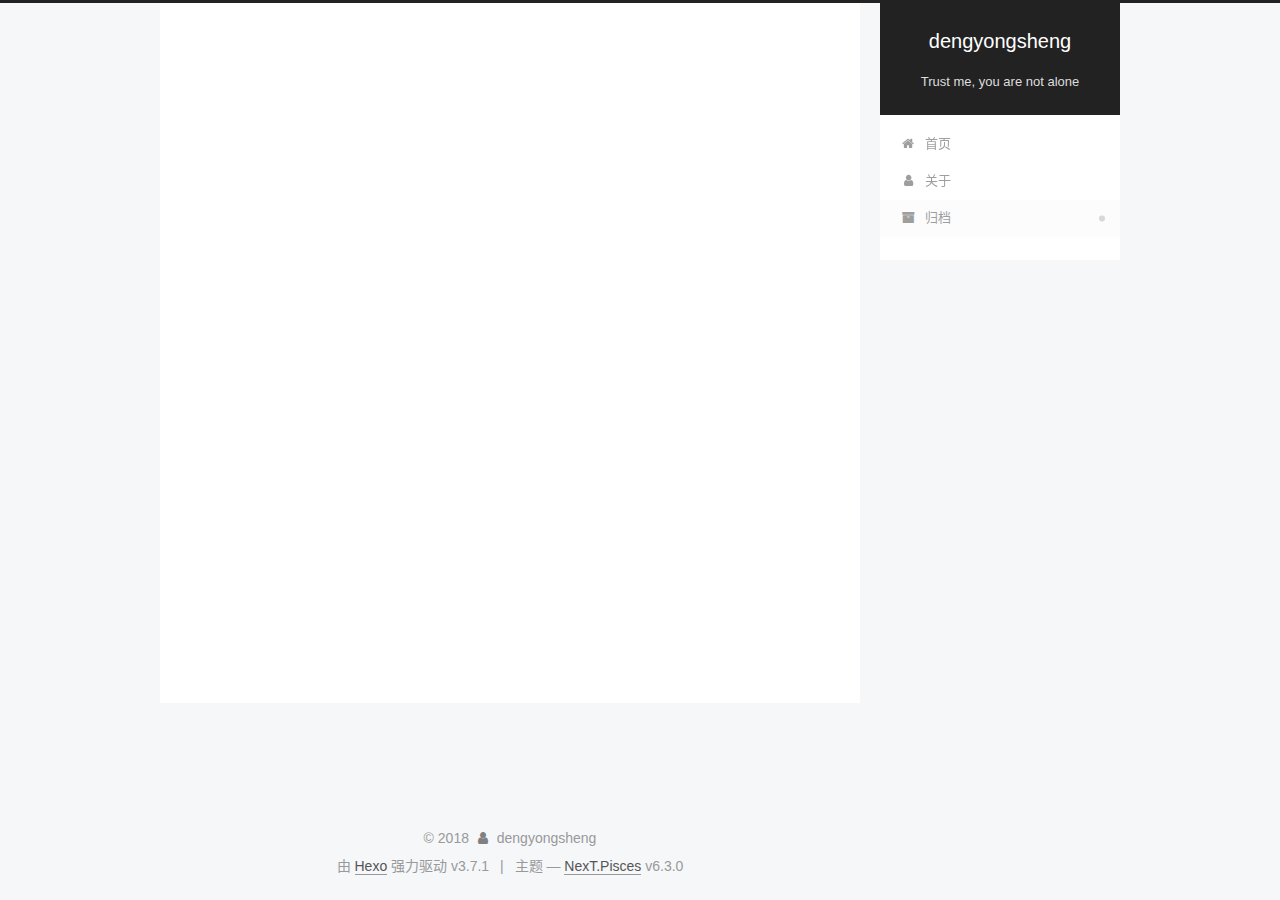
==== commit 6dfb1b24: "Site updated: 2018-06-21 17:23:37" ====
--- a/archives/index.html
+++ b/archives/index.html
@@ -677,9 +677,25 @@
             });
           } else {
             
-              var $element = $(document.getElementById(url));
-              $element.find('.leancloud-visitors-count').text('Counter not initialized! See more at console err msg.');
-              console.error('ATTENTION! LeanCloud counter has security bug, see here how to solve it: https://github.com/theme-next/hexo-leancloud-counter-security. \n But you also can use LeanCloud without security, by set \'security\' option to \'false\'.');
+              var newcounter = new Counter();
+              /* Set ACL */
+              var acl = new AV.ACL();
+              acl.setPublicReadAccess(true);
+              acl.setPublicWriteAccess(true);
+              newcounter.setACL(acl);
+              /* End Set ACL */
+              newcounter.set("title", title);
+              newcounter.set("url", url);
+              newcounter.set("time", 1);
+              newcounter.save(null, {
+                success: function(newcounter) {
+                  var $element = $(document.getElementById(url));
+                  $element.find('.leancloud-visitors-count').text(newcounter.get('time'));
+                },
+                error: function(newcounter, error) {
+                  console.log('Failed to create');
+                }
+              });
             
           }
         },
--- a/css/main.css
+++ b/css/main.css
@@ -189,7 +189,7 @@
   font-size: 14px;
   line-height: 2;
   color: #555;
-  background: #fff;
+  background: #f5f7f9;
 }
 @media (max-width: 767px) {
   body {
@@ -934,11 +934,11 @@
   display: inline-block;
   padding: 0 20px;
   font-size: 14px;
-  color: #fff;
-  background: #222;
-  border: 2px solid #222;
+  color: #555;
+  background: #fff;
+  border: 2px solid #555;
   text-decoration: none;
-  border-radius: 0;
+  border-radius: 2px;
   transition-property: background-color;
   transition-duration: 0.2s;
   transition-timing-function: ease-in-out;
@@ -947,8 +947,8 @@
 }
 .btn:hover {
   border-color: #222;
-  color: #222;
-  background: #fff;
+  color: #fff;
+  background: #222;
 }
 .btn +.btn {
   margin: 0 0 8px 8px;
@@ -1060,7 +1060,7 @@
   width: 24px;
   background: #222;
   font-size: 12px;
-  opacity: 1;
+  opacity: 0.6;
   color: #fff;
   cursor: pointer;
   text-align: center;
@@ -1081,7 +1081,7 @@
   }
 }
 .back-to-top.back-to-top-on {
-  bottom: 19px;
+  bottom: 30px;
 }
 .header {
   background: transparent;
@@ -1130,7 +1130,7 @@
 .site-subtitle {
   margin-top: 10px;
   font-size: 13px;
-  color: #999;
+  color: #ddd;
 }
 .use-motion .brand {
   opacity: 0;
@@ -1203,7 +1203,8 @@
   transition-timing-function: ease-in-out;
   transition-delay: 0s;
 }
-.menu .menu-item a:hover {
+.menu .menu-item a:hover,
+.menu-item-active a {
   border-bottom-color: #222;
 }
 .menu .menu-item .fa {
@@ -1736,9 +1737,9 @@
   display: block;
   margin: 0 auto;
   padding: 2px;
-  max-width: 96px;
+  max-width: 120px;
   height: auto;
-  border: 2px solid #333;
+  border: 1px solid #eee;
   opacity: 1;
 }
 img:hover {
@@ -1752,15 +1753,15 @@
   transform: rotateZ(360deg);
 }
 .site-author-name {
-  margin: 5px 0 0;
+  margin: 0;
   text-align: center;
-  color: #f5f5f5;
-  font-weight: normal;
+  color: #222;
+  font-weight: 600;
 }
 .site-description {
-  margin-top: 5px;
+  margin-top: 0;
   text-align: center;
-  font-size: 14px;
+  font-size: 13px;
   color: #999;
 }
 .site-state {
@@ -1772,7 +1773,7 @@
 .site-state-item {
   display: inline-block;
   padding: 0 15px;
-  border-left: 1px solid #333;
+  border-left: 1px solid #eee;
 }
 .site-state-item:first-child {
   border-left: none;
@@ -1785,11 +1786,11 @@
   text-align: center;
   color: inherit;
   font-weight: 600;
-  font-size: 18px;
+  font-size: 16px;
 }
 .site-state-item-name {
   font-size: 13px;
-  color: inherit;
+  color: #999;
 }
 .feed-link {
   margin-top: 20px;
@@ -1833,7 +1834,7 @@
   width: 4px;
   height: 4px;
   border-radius: 50%;
-  background: #0814ff;
+  background: #ff8fff;
 }
 .links-of-blogroll {
   font-size: 13px;
@@ -1871,7 +1872,7 @@
   color: #555;
 }
 .sidebar-nav li:hover {
-  color: #f5f5f5;
+  color: #fc6423;
 }
 .page-post-detail .sidebar-nav-toc {
   padding: 0 5px;
@@ -1880,11 +1881,11 @@
   margin-left: 10px;
 }
 .sidebar-nav .sidebar-nav-active {
-  color: #87daff;
-  border-bottom-color: #87daff;
+  color: #fc6423;
+  border-bottom-color: #fc6423;
 }
 .sidebar-nav .sidebar-nav-active:hover {
-  color: #87daff;
+  color: #fc6423;
 }
 .sidebar-panel {
   display: none;
@@ -1917,12 +1918,12 @@
   transition-timing-function: ease-in-out;
   transition-delay: 0s;
   transition-property: all;
-  color: #999;
-  border-bottom-color: #555;
+  color: #666;
+  border-bottom-color: #ccc;
 }
 .post-toc ol a:hover {
-  color: #ccc;
-  border-bottom-color: #ccc;
+  color: #000;
+  border-bottom-color: #000;
 }
 .post-toc .nav-item {
   overflow: hidden;
@@ -1943,14 +1944,14 @@
   display: block;
 }
 .post-toc .nav .active > a {
-  color: #87daff;
-  border-bottom-color: #87daff;
+  color: #fc6423;
+  border-bottom-color: #fc6423;
 }
 .post-toc .nav .active-current > a {
-  color: #87daff;
+  color: #fc6423;
 }
 .post-toc .nav .active-current > a:hover {
-  color: #87daff;
+  color: #fc6423;
 }
 .footer {
   font-size: 14px;
@@ -2242,6 +2243,16 @@
   transform: translate(-50%, -50%);
   color: #ccc;
 }
+@media (min-width: 768px) and (max-width: 991px) {
+  .busuanzi-count {
+    width: auto;
+  }
+}
+@media (max-width: 767px) {
+  .busuanzi-count {
+    width: auto;
+  }
+}
 .site-uv,
 .site-pv,
 .page-pv {
@@ -2470,7 +2481,7 @@
   }
 }
 .page-post-detail .sidebar-toggle-line {
-  background: #87daff;
+  background: #fc6423;
 }
 .page-post-detail .comments {
   overflow: hidden;
@@ -2493,104 +2504,453 @@
 ul.breadcrumb li+li:last-child {
   font-weight: bold;
 }
-@media (max-width: 767px) {
-  .header-inner,
-  .container .main-inner,
+.header {
+  position: relative;
+  margin: 0 auto;
+  width: 960px;
+}
+@media (min-width: 768px) and (max-width: 991px) {
+  .header {
+    width: auto;
+  }
+}
+@media (max-width: 767px) {
+  .header {
+    width: auto;
+  }
+}
+.header-inner {
+  position: absolute;
+  top: 0;
+  overflow: hidden;
+  padding: 0;
+  width: 240px;
+  background: #fff;
+  box-shadow: initial;
+  border-radius: initial;
+}
+@media (min-width: 1600px) {
+  .container .header-inner {
+    width: 240px;
+  }
+}
+@media (min-width: 768px) and (max-width: 991px) {
+  .header-inner {
+    position: relative;
+    width: auto;
+    border-radius: initial;
+  }
+}
+@media (max-width: 767px) {
+  .header-inner {
+    position: relative;
+    width: auto;
+    border-radius: initial;
+  }
+}
+.main:before,
+.main:after {
+  content: " ";
+  display: table;
+}
+.main:after {
+  clear: both;
+}
+@media (min-width: 768px) and (max-width: 991px) {
+  .main {
+    padding-bottom: 100px;
+  }
+}
+@media (max-width: 767px) {
+  .main {
+    padding-bottom: 100px;
+  }
+}
+.container .main-inner {
+  width: 960px;
+}
+@media (min-width: 768px) and (max-width: 991px) {
+  .container .main-inner {
+    width: auto;
+  }
+}
+@media (max-width: 767px) {
+  .container .main-inner {
+    width: auto;
+  }
+}
+.content-wrap {
+  float: right;
+  box-sizing: border-box;
+  padding: 40px;
+  width: 700px;
+  background: #fff;
+  min-height: 700px;
+  box-shadow: initial;
+  border-radius: initial;
+}
+@media (min-width: 768px) and (max-width: 991px) {
+  .content-wrap {
+    width: 100%;
+    padding: 20px;
+    border-radius: initial;
+  }
+}
+@media (max-width: 767px) {
+  .content-wrap {
+    width: 100%;
+    padding: 20px;
+    min-height: auto;
+    border-radius: initial;
+  }
+}
+.sidebar {
+  position: static;
+  float: left;
+  margin-top: 300px;
+  width: 240px;
+  background: #f5f7f9;
+  box-shadow: none;
+}
+@media (min-width: 768px) and (max-width: 991px) {
+  .sidebar {
+    display: none;
+  }
+}
+@media (max-width: 767px) {
+  .sidebar {
+    display: none;
+  }
+}
+.sidebar-toggle {
+  display: none;
+}
+.footer-inner {
+  width: 960px;
+  padding-left: 260px;
+}
+@media (min-width: 768px) and (max-width: 991px) {
   .footer-inner {
     width: auto;
-  }
-}
-embed {
+    padding-left: 0 !important;
+    padding-right: 0 !important;
+  }
+}
+@media (max-width: 767px) {
+  .footer-inner {
+    width: auto;
+    padding-left: 0 !important;
+    padding-right: 0 !important;
+  }
+}
+.sidebar-position-right .header-inner {
+  right: 0;
+}
+.sidebar-position-right .content-wrap {
+  float: left;
+}
+.sidebar-position-right .sidebar {
+  float: right;
+}
+.sidebar-position-right .footer-inner {
+  padding-left: 0;
+  padding-right: 260px;
+}
+.site-brand-wrapper {
+  position: relative;
+}
+.site-meta {
+  padding: 20px 0;
+  color: #fff;
+  background: #222;
+}
+@media (min-width: 768px) and (max-width: 991px) {
+  .site-meta {
+    box-shadow: 0 0 16px rgba(0,0,0,0.5);
+  }
+}
+@media (max-width: 767px) {
+  .site-meta {
+    box-shadow: 0 0 16px rgba(0,0,0,0.5);
+  }
+}
+.brand {
+  padding: 0;
+  background: none;
+}
+.brand:hover {
+  color: #fff;
+}
+.site-subtitle {
+  margin: 10px 10px 0;
+  font-weight: initial;
+}
+.site-search form {
+  display: none;
+}
+.site-nav {
+  border-top: none;
+}
+@media (min-width: 768px) and (max-width: 991px) {
+  .site-nav {
+    display: none !important;
+  }
+}
+@media (min-width: 768px) and (max-width: 991px) {
+  .site-nav-on {
+    display: block !important;
+  }
+}
+.menu .menu-item {
   display: block;
-  margin: 0px auto 25px auto;
-}
-.custom-logo .site-meta-headline {
-  text-align: center;
-}
-.custom-logo .brand {
-  background: none;
-}
-.custom-logo .site-title {
-  margin: 10px auto 0;
-  font-size: 24px;
-  color: #222;
-}
-.custom-logo .site-title a {
-  border: none;
-}
-.custom-logo-image {
-  margin: 0 auto;
-  padding: 5px;
-  max-width: 150px;
-  background: #fff;
-}
-@media (max-width: 767px) {
-  .site-nav {
-    position: absolute;
-    left: 0;
-    top: 52px;
-    margin: 0;
-    width: 100%;
-    padding: 0;
-    background: #fff;
-    border-bottom: 1px solid #ddd;
-    z-index: 1030;
-  }
-}
-@media (max-width: 767px) {
-  .menu {
-    text-align: left;
-  }
-}
-@media (max-width: 767px) {
-  .menu .menu-item {
-    display: block;
-    margin: 0 10px;
-    vertical-align: top;
-  }
+  margin: 0;
+}
+.menu .menu-item a {
+  position: relative;
+  box-sizing: border-box;
+  padding: 5px 20px;
+  text-align: left;
+  line-height: inherit;
+  transition-property: background-color;
+  transition-duration: 0.2s;
+  transition-timing-function: ease-in-out;
+  transition-delay: 0s;
+}
+.menu .menu-item a:hover,
+.menu-item-active a {
+  background: #f9f9f9;
+  border-bottom-color: #fff;
 }
 .menu .menu-item .badge {
   display: inline-block;
-  padding: 1px 4px;
-  margin-left: 5px;
+  padding: 2px 5px;
   font-weight: 700;
   line-height: 1;
+  color: #fff;
   text-align: center;
   white-space: nowrap;
-  background-color: #eee;
-}
-@media (max-width: 767px) {
-  .menu .menu-item .badge {
-    float: right;
-    margin: 0.35em 0 0 0;
-  }
-}
-@media (max-width: 767px) {
-  .menu .menu-item br {
-    display: none;
-  }
-}
-@media (max-width: 767px) {
-  .menu .menu-item a {
-    padding: 5px 10px;
-    border-bottom-color: #fff !important;
-  }
-}
-.menu .menu-item .fa {
+  vertical-align: middle;
+  background-color: #ccc;
+  border-radius: 10px;
+  float: right;
+  margin: 0.35em 0 0 0;
+  text-shadow: 1px 1px 0px rgba(0,0,0,0.1);
+}
+.menu .menu-item br {
+  display: none;
+}
+.menu-item-active a:after {
+  content: " ";
+  position: absolute;
+  top: 50%;
+  margin-top: -3px;
+  right: 15px;
+  width: 6px;
+  height: 6px;
+  border-radius: 50%;
+  background-color: #bbb;
+}
+.btn-bar {
+  background-color: #fff;
+}
+.site-nav-toggle {
+  left: 20px;
+  top: 50%;
+  -webkit-transform: translateY(-50%);
+  -webkit-transform: translateY(-50%);
+  -moz-transform: translateY(-50%);
+  -ms-transform: translateY(-50%);
+  -o-transform: translateY(-50%);
+  transform: translateY(-50%);
+}
+@media (min-width: 768px) and (max-width: 991px) {
+  .site-nav-toggle {
+    display: block;
+  }
+}
+.sub-menu {
+  margin: 0;
+  padding: 6px 0;
+  background: #fff !important;
+  border-bottom: 1px solid #ddd;
+}
+.sub-menu .menu-item {
+  display: inline-block !important;
+}
+.sub-menu .menu-item a {
+  padding: initial !important;
+  margin: 5px 10px;
+}
+.sub-menu .menu-item a:hover {
+  background: initial !important;
+  color: #fc6423;
+}
+.sub-menu .menu-item-active a {
+  background: #fff !important;
+  color: #fc6423;
+  border-bottom-color: #fc6423;
+}
+.sub-menu .menu-item-active a:hover {
+  background: #fff !important;
+  border-bottom-color: #fc6423;
+}
+.sub-menu .menu-item-active a:after {
+  content: initial;
+}
+.use-motion .sidebar .motion-element {
+  opacity: 1;
+}
+.sidebar {
+  margin-left: -100%;
+  right: auto;
+  bottom: auto;
+  -webkit-transform: none;
+}
+.sidebar-inner {
+  box-sizing: border-box;
+  width: 240px;
+  color: #555;
+  background: #fff;
+  box-shadow: initial;
+  border-radius: initial;
+  opacity: 0;
+}
+.sidebar-inner.affix {
+  position: fixed;
+  top: 12px;
+}
+.sidebar-inner.affix-bottom {
+  position: absolute;
+}
+.site-overview {
+  text-align: left;
+}
+.site-author:before,
+.site-author:after {
+  content: " ";
+  display: table;
+}
+.site-author:after {
+  clear: both;
+}
+.sidebar a,
+.sidebar .exturl {
+  color: #555;
+}
+.sidebar a:hover,
+.sidebar .exturl:hover {
+  color: #222;
+}
+.site-state-item {
+  padding: 0 10px;
+}
+.links-of-author-item a:before,
+.links-of-author-item .exturl:before {
+  display: none;
+}
+.links-of-author-item a,
+.links-of-author-item .exturl {
+  border-bottom: none;
+  text-decoration: underline;
+}
+.feed-link {
+  border-top: 1px dotted #ccc;
+  border-bottom: 1px dotted #ccc;
+  text-align: center;
+}
+.feed-link a {
+  display: block;
+  color: #fc6423;
+  border: none;
+}
+.feed-link a:hover {
+  background: none;
+  color: #e34603;
+}
+.feed-link a:hover i {
+  color: #e34603;
+}
+.links-of-author {
+  display: flex;
+  flex-wrap: wrap;
+  justify-content: center;
+}
+.links-of-author .exturl {
+  font-size: 13px;
+}
+.links-of-author-item {
+  margin: 5px 0 0;
+  width: 50%;
+}
+.links-of-author-item a,
+.links-of-author-item .exturl {
+  max-width: 216px;
+  box-sizing: border-box;
+  display: inline-block;
   margin-right: 0;
-}
-.menu-item-active a {
-  border-bottom-color: #222 !important;
-  color: #222;
-}
-@media (max-width: 767px) {
-  .menu-item-active a {
-    border-bottom-color: #fff !important;
-  }
-}
-.site-search form {
-  display: none;
+  margin-bottom: 0;
+  padding: 0 5px;
+  overflow: hidden;
+  white-space: nowrap;
+  text-overflow: ellipsis;
+}
+.links-of-author-item a,
+.links-of-author-item .exturl {
+  display: block;
+  text-decoration: none;
+}
+.links-of-author-item a:hover,
+.links-of-author-item .exturl:hover {
+  border-radius: 4px;
+  background: #eee;
+}
+.links-of-author-item .fa {
+  margin-right: 2px;
+  font-size: 16px;
+}
+.links-of-author-item .fa-globe {
+  font-size: 15px;
+}
+.links-of-blogroll {
+  text-align: center;
+  margin-top: 20px;
+  padding: 3px 0 0;
+  border-top: 1px dotted #ccc;
+}
+.links-of-blogroll-title {
+  margin-top: 0;
+}
+.links-of-blogroll-item {
+  padding: 0;
+}
+.links-of-blogroll-inline:before,
+.links-of-blogroll-inline:after {
+  content: " ";
+  display: table;
+}
+.links-of-blogroll-inline:after {
+  clear: both;
 }
 .links-of-blogroll-inline .links-of-blogroll-item {
-  display: inline-block;
-}
+  margin: 5px 0 0;
+  width: 50%;
+  display: inline-block;
+  width: unset;
+}
+.links-of-blogroll-inline .links-of-blogroll-item a,
+.links-of-blogroll-inline .links-of-blogroll-item .exturl {
+  max-width: 216px;
+  box-sizing: border-box;
+  display: inline-block;
+  margin-right: 0;
+  margin-bottom: 0;
+  padding: 0 5px;
+  overflow: hidden;
+  white-space: nowrap;
+  text-overflow: ellipsis;
+}
+@media (max-width: 767px) {
+  .post-body {
+    text-align: justify;
+  }
+}
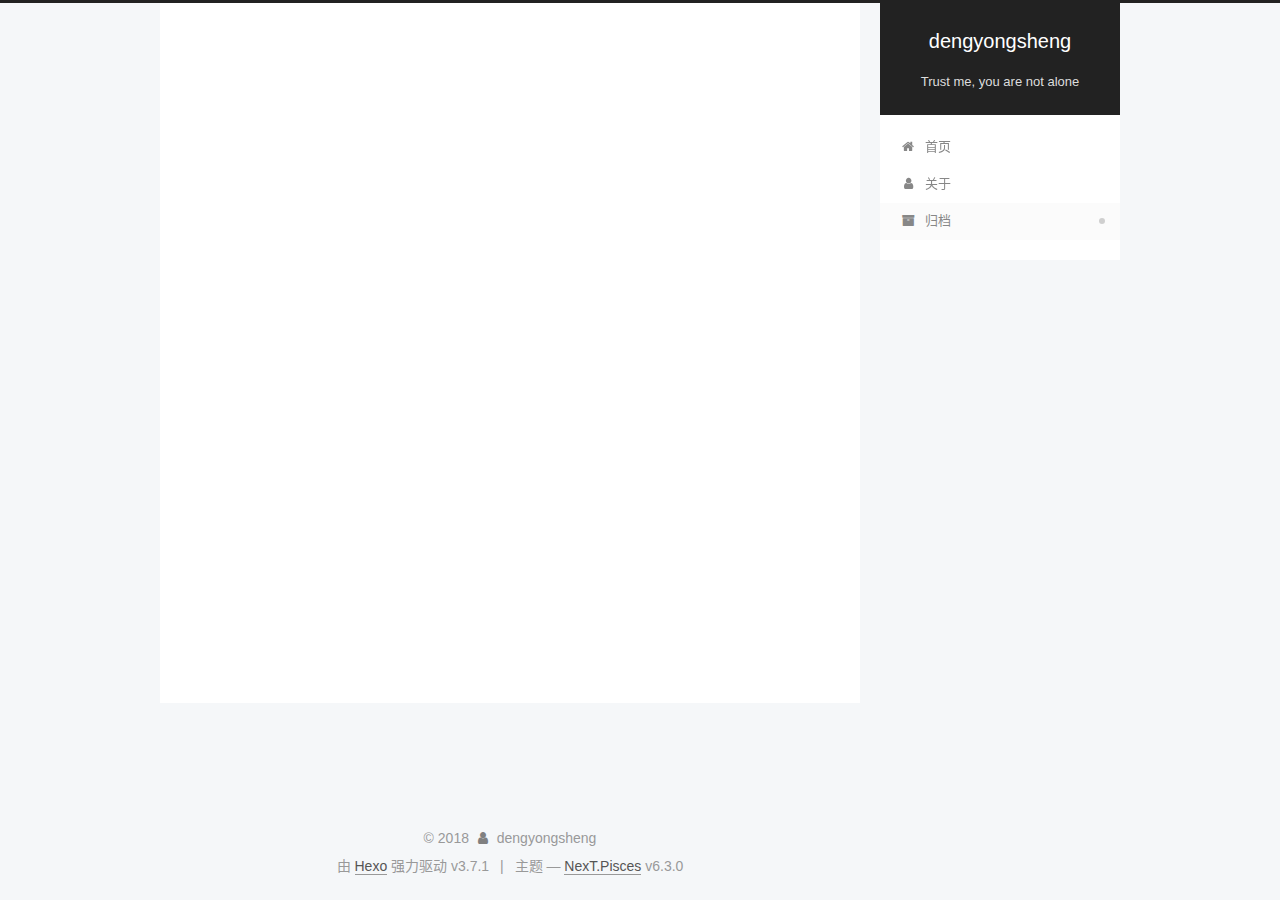
==== commit 958aa038: "Site updated: 2018-06-21 17:24:03" ====
--- a/archives/index.html
+++ b/archives/index.html
@@ -664,11 +664,11 @@
             counter.fetchWhenSave(true);
             counter.increment("time");
             
+              var $element = $(document.getElementById(url));
+              $element.find('.leancloud-visitors-count').text(counter.get('time'));
+            
             counter.save(null, {
               success: function(counter) {
-                
-                  var $element = $(document.getElementById(url));
-                  $element.find('.leancloud-visitors-count').text(counter.get('time'));
                 
               },
               error: function(counter, error) {
--- a/css/main.css
+++ b/css/main.css
@@ -1834,7 +1834,7 @@
   width: 4px;
   height: 4px;
   border-radius: 50%;
-  background: #ff8fff;
+  background: #a241bb;
 }
 .links-of-blogroll {
   font-size: 13px;
